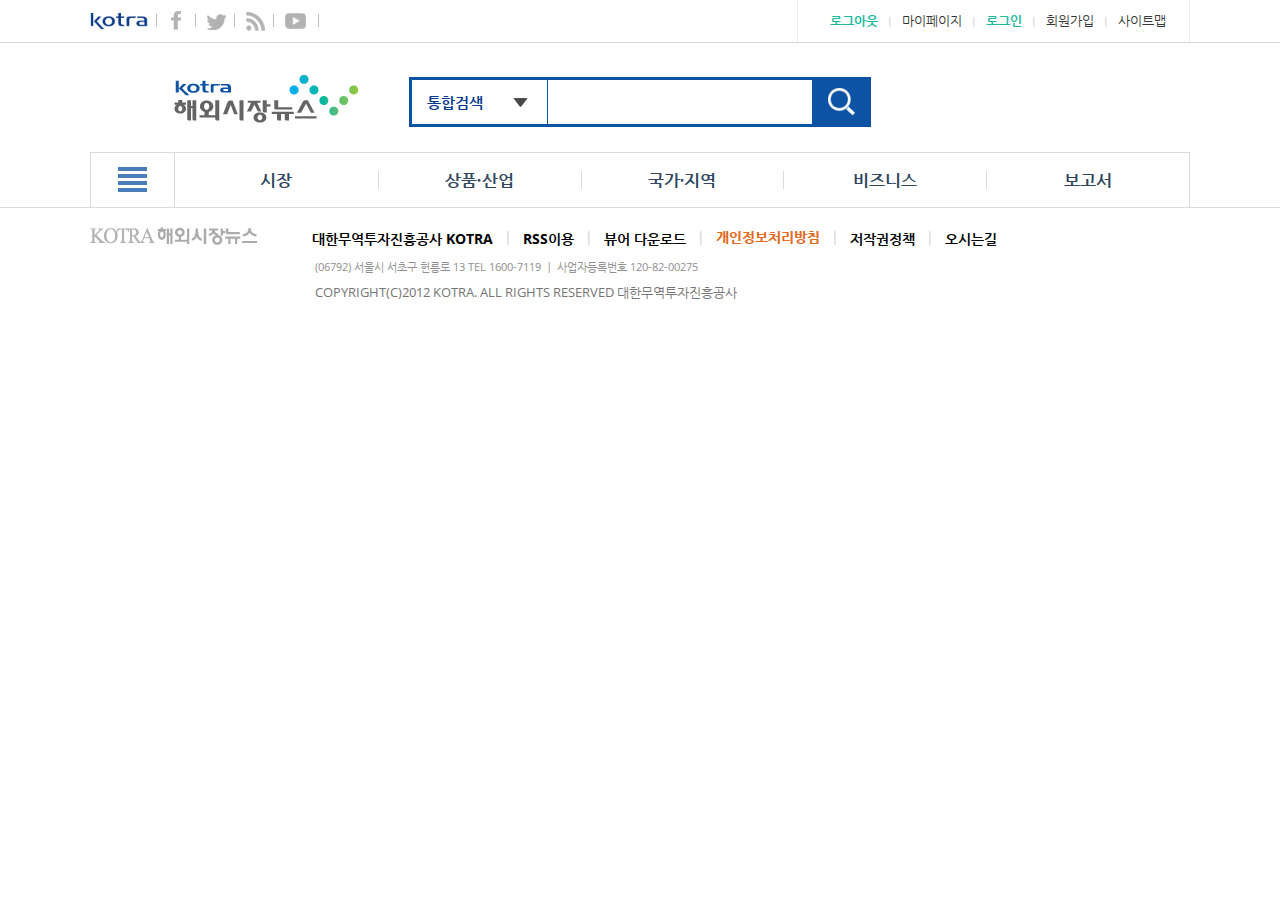
==== site/index.html @ b4fd05a8 ".." ====
<!DOCTYPE html>
<!--[if lt IE 7 ]><html class="ie ie6" lang="ko"><![endif]-->
<!--[if IE 7 ]><html class="ie ie7" lang="ko"><![endif]-->
<!--[if IE 8 ]><html class="ie ie8" lang="ko"><![endif]-->
<!--[if IE 9 ]><html class="ie ie9" lang="ko"><![endif]-->
<!--[if (gte IE 10)|!(IE)]><!--><html lang="ko"><!--<![endif]--> 
<head>
    <meta charset="UTF-8">

    <!--[if IE]>
	<meta http-equiv="X-UA-Compatible" content="IE=edge,chrome=1">
	<![endif]-->
	<title>KOTRA 해외시장뉴스</title>

	<!-- js -->
    <!--[if lte IE 9]>
	<script src="/js/html5.js"></script>
	<![endif]-->
    		
	<!-- js -->
	
	<!-- <script src="http://news.kotra.or.kr/js/lib/jquery-migrate-1.2.1.min.js"></script>
	<script src="http://news.kotra.or.kr/js/lib/jquery-ui.min.js"></script>
	<script src="http://news.kotra.or.kr/js/lib/jquery.blockUI.js"></script>
	<script src="http://news.kotra.or.kr/js/date.format.js"></script>
	<script src="http://news.kotra.or.kr/js/jquery.slides.min.js"></script>
	<script src="http://news.kotra.or.kr/js/owl.carousel.min.js"></script>
	<script src="http://news.kotra.or.kr/js/jquery.mousewheel.min.js"></script>
	<script src="http://news.kotra.or.kr/js/statistics.js"></script>
	<script src="http://news.kotra.or.kr/js/captcha.js"></script>
	<script src="http://news.kotra.or.kr/js/canvas.js"></script>
	<script src="http://news.kotra.or.kr/js/jquery.PrintArea.js_4.js"></script>
	<script src="http://news.kotra.or.kr/js/jquery.printElement.js"></script>
	
	<script src="http://news.kotra.or.kr/js/lib/jquery.bxslider.min.js"></script>
	<script src="http://news.kotra.or.kr/js/lib/picker.js"></script>
	<script src="http://news.kotra.or.kr/js/lib/picker.date.js"></script>
	<script src="http://news.kotra.or.kr/js/lib/legacy.js"></script>
	
	<script src="http://news.kotra.or.kr/js/seed.user.app.js"></script> -->
	

    <!--[if IE]><meta http-equiv="X-UA-Compatible" content="IE=edge,chrome=1"><![endif]-->
    <title>KOTRA 해외시장뉴스</title>
    <link rel="SHORTCUT ICON" href="/site/kotranews/images/common/favicon.ico">

    <!-- css -->
    <link rel="stylesheet" href="/site/kotranews/css/reset.css">
    <link rel="stylesheet" href="/site/kotranews/css/space.css">
    <link rel="stylesheet" href="/site/kotranews/css/kotra_common.css">
    <link rel="stylesheet" href="/site/kotranews/css/gnb_new.css">
    <link rel="stylesheet" href="/site/kotranews/css/main.css">
    <!-- <link rel="stylesheet" href="/site/kotranews/css/main_new.css"> -->
    <!-- //css -->
    <!-- js -->
    <script src="/site/kotranews/js/lib/jquery-1.9.1.min.js"></script>
    <script src="/site/kotranews/js/lib/jquery-migrate-1.2.1.min.js"></script>
    <script src="/site/kotranews/js/lib/jquery.bxslider.min.js"></script>
    <script src="/site/kotranews/js/lib/slick.min.js"></script>
    <script src="/site/kotranews/js/lib/jquery.dotdotdot.js"></script>
    <script src="/site/kotranews/js/kotra_common.js"></script>
    <script src="/site/kotranews/js/gnb_bar_main.js"></script>
</head>
<body>
    <div class="skipNavi">
        <a href="#gnb" onclick="document.getElementById('gnb').tabIndex = -1;document.getElementById('gnb').focus();return false;">대메뉴바로가기</a>
        <a href="#right-cotents-box" onclick="document.getElementById('sub-page-content').tabIndex = -1;document.getElementById('sub-page-content').focus();return false;">본문바로가기</a>
    </div>
    <div class="wrap">
        <!-- S : header -->
        <header>
            <!-- S : top-menu -->
            <div class="top-menu-wrap">
                <div class="inner-wrap cf">
                    <ul class="kotra-sns cf">
                        <li><a href="https://www.kotra.or.kr" title="새창" target="_blank"><img src="/site/kotranews/images/common/kotra-pdf.png" alt="kotra" /></a></li>
                        <li><a href="https://www.facebook.com/globalwindow.kotra" title="새창" target="_blank">facebook</a></li>
                        <li><a href="https://twitter.com/globalwindow" title="새창" target="_blank" >twitter</a></li>
                        <li><a href="/kotranews/subIndex/65.do">RSS</a></li>
                        <li><a href="http://www.youtube.com/user/KOTRAglobalwindow" title="새창" target="_blank"> youtube</a></li>
                    </ul>
                    <ul class="member-area cf">
                        <li><a href="/common/proc/kotranews/kotraLogin/globalKotraLogout.do"><strong>로그아웃</strong></a></li>
                        <li><a href="/kotranews/subIndex/71.do">마이페이지</a></li>
                        <li><a href="/user/extra/kotranews/242/login/login/jsp/LayOutPage.do"><strong>로그인</strong></a></li>
                        <li><a href="http://www.kotra.or.kr/kh/member/KHMMMJ010M.html?&MENU_CD=F0150&TOP_MENU_CD=F0145&LEFT_MENU_CD=F0150&PARENT_MENU_CD=F0150?uniqueUrl=GW" target="_blank" title="새창">회원가입</a></li>
                        <li><a href="/user/extra/kotranews/63/siteMap/siteMap/jsp/LayOutPage.do">사이트맵</a></li>
                    </ul>
                </div>
            </div>
            <!-- E : top-menu -->
            <div class="logo_search_area cf">
                <h1 id="newLogo" class="fl">
                    <a href="#">KOTRA 해외시장뉴스</a>
                </h1>
                <form action="#" method="post" id="total_search_form" class="fl">
                    <fieldset class="cf">
                        <legend>통합검색</legend>
                        <select name="total_search_cat" id="total_search_cat" title="통합검색 옵션" class="fl">
                            <option value="통합검색" selected>통합검색</option>
                            <option value="11">11</option>
                            <option value="22">22</option>
                        </select>
                        <input type="text" name="total_search_word" id="total_search_word" title="검색어" class="fl">
                        <input type="submit" value="검색" class="fl">
                    </fieldset>
                </form>
            </div>
            <div class="inner-wrap">
                <nav class="gnb-wrap cf" id="gnb">
                    <button type="button" class="btn-total-menu" value="">전체메뉴<span></span><span></span></button>
                    <ul class='gnbDp-1'>
                        <li class='gnbDp-1-1'><a href='/main/subIndex/564.do' title='시장' data-url='/main/subIndex/564.do'  data-seed='main_01000000000000000000' data-auth='N,Y,Y,Y,Y,Y,Y,Y,Y,Y' >시장</a>
                            <ul class='gnbDp-2'>
                                <li class='gnbDp-2-1'><a href='/main/subIndex/573.do' title='경제∙무역' data-url='/main/subIndex/573.do'  data-seed='main_01010000000000000000' data-auth='N,Y,Y,Y,Y,Y,Y,Y,Y,Y' >경제∙무역</a></li>
                                <li class='gnbDp-2-2'><a href='/main/subIndex/574.do' title='통상∙규제' data-url='/main/subIndex/574.do'  data-seed='main_01020000000000000000' data-auth='N,Y,Y,Y,Y,Y,Y,Y,Y,Y' >통상∙규제</a></li>
                                <li class='gnbDp-2-3'><a href='/main/subIndex/575.do' title='투자∙진출' data-url='/main/subIndex/575.do'  data-seed='main_01030000000000000000' data-auth='N,Y,Y,Y,Y,Y,Y,Y,Y,Y' >투자∙진출</a></li>
                                <li class='gnbDp-2-4'><a href='/main/subIndex/576.do' title='현장∙인터뷰' data-url='/main/subIndex/576.do'  data-seed='main_01040000000000000000' data-auth='N,Y,Y,Y,Y,Y,Y,Y,Y,Y' >현장∙인터뷰</a></li>
                                <li class='gnbDp-2-5'><a href='/main/subIndex/577.do' title='칼럼∙기고' data-url='/main/subIndex/577.do'  data-seed='main_01050000000000000000' data-auth='N,Y,Y,Y,Y,Y,Y,Y,Y,Y' >칼럼∙기고</a></li>
                                <li class='gnbDp-2-6'><a href='/main/subIndex/578.do' title='일자리' data-url='/main/subIndex/578.do'  data-seed='main_01060000000000000000' data-auth='N,Y,Y,Y,Y,Y,Y,Y,Y,Y' >일자리</a></li>
                            </ul>
                        </li>
                        <li class='gnbDp-1-2'><a href='/main/subIndex/565.do' title='상품∙산업' data-url='/main/subIndex/565.do'  data-seed='main_02000000000000000000' data-auth='N,Y,Y,Y,Y,Y,Y,Y,Y,Y' >상품∙산업</a>
                            <ul class='gnbDp-2'>
                                <li class='gnbDp-2-7'><a href='/main/subIndex/579.do' title='트렌드' data-url='/main/subIndex/579.do'  data-seed='main_02010000000000000000' data-auth='N,Y,Y,Y,Y,Y,Y,Y,Y,Y' >트렌드</a></li>
                                <li class='gnbDp-2-8'><a href='/main/subIndex/580.do' title='상품 DB' data-url='/main/subIndex/580.do'  data-seed='main_02020000000000000000' data-auth='N,Y,Y,Y,Y,Y,Y,Y,Y,Y' >상품 DB</a></li>
                                <li class='gnbDp-2-9'><a href='/main/subIndex/581.do' title='국별 주요 산업' data-url='/main/subIndex/581.do'  data-seed='main_02030000000000000000' data-auth='N,Y,Y,Y,Y,Y,Y,Y,Y,Y' >국별 주요 산업</a></li>
                            </ul>
                        </li>
                        <li class='gnbDp-1-3'><a href='/main/subIndex/566.do' title='국가∙지역' data-url='/main/subIndex/566.do'  data-seed='main_03000000000000000000' data-auth='N,Y,Y,Y,Y,Y,Y,Y,Y,Y' >국가∙지역</a>
                            <ul class='gnbDp-2'>
                                <li class='gnbDp-2-10'><a href='/main/subIndex/582.do' title='국가∙지역' data-url='/main/subIndex/582.do'  data-seed='main_03010000000000000000' data-auth='N,Y,Y,Y,Y,Y,Y,Y,Y,Y' >국가∙지역</a></li>
                                <li class='gnbDp-2-11'><a href='/main/subIndex/583.do' title='북한 정보' data-url='/main/subIndex/583.do'  data-seed='main_03020000000000000000' data-auth='N,Y,Y,Y,Y,Y,Y,Y,Y,Y' >북한 정보</a></li>
                                <li class='gnbDp-2-12'><a href='/main/subIndex/584.do' title='출장자료' data-url='/main/subIndex/584.do'  data-seed='main_03030000000000000000' data-auth='N,Y,Y,Y,Y,Y,Y,Y,Y,Y' >출장자료</a></li>
                                <li class='gnbDp-2-13'><a href='/main/subIndex/585.do' title='진출전략보고서' data-url='/main/subIndex/585.do'  data-seed='main_03040000000000000000' data-auth='N,Y,Y,Y,Y,Y,Y,Y,Y,Y' >진출전략보고서</a></li>
                                <li class='gnbDp-2-14'><a href='/main/subIndex/586.do' title='현지 소식' data-url='/main/subIndex/586.do'  data-seed='main_03050000000000000000' data-auth='N,Y,Y,Y,Y,Y,Y,Y,Y,Y' >현지 소식</a></li>
                                <li class='gnbDp-2-15'><a href='/main/subIndex/587.do' title='정치∙통상캘린더' data-url='/main/subIndex/587.do'  data-seed='main_03060000000000000000' data-auth='N,Y,Y,Y,Y,Y,Y,Y,Y,Y' >정치∙통상캘린더</a></li>
                            </ul>
                        </li>
                        <li class='gnbDp-1-4'><a href='/main/subIndex/567.do' title='비즈니스' data-url='/main/subIndex/567.do'  data-seed='main_04000000000000000000' data-auth='N,Y,Y,Y,Y,Y,Y,Y,Y,Y' >비즈니스</a>
                            <ul class='gnbDp-2'>
                                <li class='gnbDp-2-16'><a href='/main/subIndex/588.do' title='무역사기사례' data-url='/main/subIndex/588.do'  data-seed='main_04010000000000000000' data-auth='N,Y,Y,Y,Y,Y,Y,Y,Y,Y' >무역사기사례</a></li>
                                <li class='gnbDp-2-17'><a href='/main/subIndex/589.do' title='기업성공사례' data-url='/main/subIndex/589.do'  data-seed='main_04020000000000000000' data-auth='N,Y,Y,Y,Y,Y,Y,Y,Y,Y' >기업성공사례</a></li>
                                <li class='gnbDp-2-18'><a href='/main/subIndex/590.do' title='무역관현장DB' data-url='/main/subIndex/590.do'  data-seed='main_04030000000000000000' data-auth='N,Y,Y,Y,Y,Y,Y,Y,Y,Y' >무역관현장DB</a></li>
                                <li class='gnbDp-2-19'><a href='/main/subIndex/591.do' title='해외인증정보' data-url='/main/subIndex/591.do'  data-seed='main_04040000000000000000' data-auth='N,Y,Y,Y,Y,Y,Y,Y,Y,Y' >해외인증정보</a></li>
                                <li class='gnbDp-2-20'><a href='/main/subIndex/592.do' title='해외인증컨설팅회사' data-url='/main/subIndex/592.do'  data-seed='main_04050000000000000000' data-auth='N,Y,Y,Y,Y,Y,Y,Y,Y,Y' >해외인증컨설팅회사</a></li>
                                <li class='gnbDp-2-21'><a href='/main/subIndex/593.do' title='기업검색사이트' data-url='/main/subIndex/593.do'  data-seed='main_04060000000000000000' data-auth='N,Y,Y,Y,Y,Y,Y,Y,Y,Y' >기업검색사이트</a></li>
                                <li class='gnbDp-2-22'><a href='/main/subIndex/594.do' title='전문조사기관' data-url='/main/subIndex/594.do'  data-seed='main_04070000000000000000' data-auth='N,Y,Y,Y,Y,Y,Y,Y,Y,Y' >전문조사기관</a></li>
                                <li class='gnbDp-2-23'><a href='/main/subIndex/595.do' title='국제무역통계(ITC)' data-url='/main/subIndex/595.do'  data-seed='main_04080000000000000000' data-auth='N,Y,Y,Y,Y,Y,Y,Y,Y,Y' >국제무역통계(ITC)</a></li>
                            </ul>
                        </li>
                        <li class='gnbDp-1-5'><a href='/main/subIndex/568.do' title='보고서' data-url='/main/subIndex/568.do'  data-seed='main_05000000000000000000' data-auth='N,Y,Y,Y,Y,Y,Y,Y,Y,Y' >보고서</a>
                            <ul class='gnbDp-2'>
                                <li class='gnbDp-2-24'><a href='/main/subIndex/596.do' title='심층' data-url='/main/subIndex/596.do'  data-seed='main_05010000000000000000' data-auth='N,Y,Y,Y,Y,Y,Y,Y,Y,Y' >심층</a></li>
                                <li class='gnbDp-2-25'><a href='/main/subIndex/597.do' title='수출동향' data-url='/main/subIndex/597.do'  data-seed='main_05020000000000000000' data-auth='N,Y,Y,Y,Y,Y,Y,Y,Y,Y' >수출동향</a></li>
                            </ul>
                        </li>
                        <li class='gnbDp-1-6'><a href='/main/subIndex/569.do' title='해외투자' data-url='/main/subIndex/569.do'  data-seed='main_06000000000000000000' data-auth='N,Y,Y,Y,Y,Y,Y,Y,Y,Y' >해외투자</a>
                            <ul class='gnbDp-2'>
                                <li class='gnbDp-2-26'><a href='/main/subIndex/598.do' title='직접투자 절차' data-url='/main/subIndex/598.do'  data-seed='main_06010000000000000000' data-auth='N,Y,Y,Y,Y,Y,Y,Y,Y,Y' >직접투자 절차</a></li>
                                <li class='gnbDp-2-27'><a href='/main/subIndex/605.do' title='국별 참고자료' data-url='/main/subIndex/605.do'  data-seed='main_06020000000000000000' data-auth='N,Y,Y,Y,Y,Y,Y,Y,Y,Y' >국별 참고자료</a></li>
                                <li class='gnbDp-2-28'><a href='/main/subIndex/610.do' title='유망프로젝트' data-url='/main/subIndex/610.do'  data-seed='main_06030000000000000000' data-auth='N,Y,Y,Y,Y,Y,Y,Y,Y,Y' >유망프로젝트</a></li>
                                <li class='gnbDp-2-29'><a href='/main/subIndex/611.do' title='진출기업정보' data-url='/main/subIndex/611.do'  data-seed='main_06040000000000000000' data-auth='N,Y,Y,Y,Y,Y,Y,Y,Y,Y' >진출기업정보</a></li>
                            </ul>
                        </li>
                        <li class='gnbDp-1-7'><a href='/main/subIndex/570.do' title='생생현장' data-url='/main/subIndex/570.do'  data-seed='main_07000000000000000000' data-auth='N,Y,Y,Y,Y,Y,Y,Y,Y,Y' >생생현장</a>
                            <ul class='gnbDp-2'>
                                <li class='gnbDp-2-30'><a href='/main/subIndex/612.do' title='포토뉴스' data-url='/main/subIndex/612.do'  data-seed='main_07010000000000000000' data-auth='N,Y,Y,Y,Y,Y,Y,Y,Y,Y' >포토뉴스</a></li>
                                <li class='gnbDp-2-31'><a href='/main/subIndex/613.do' title='카드뉴스' data-url='/main/subIndex/613.do'  data-seed='main_07020000000000000000' data-auth='N,Y,Y,Y,Y,Y,Y,Y,Y,Y' >카드뉴스</a></li>
                                <li class='gnbDp-2-32'><a href='/main/subIndex/614.do' title='생생 글로벌 비즈 트렌드' data-url='/main/subIndex/614.do'  data-seed='main_07030000000000000000' data-auth='N,Y,Y,Y,Y,Y,Y,Y,Y,Y' >생생 글로벌 비즈 트렌드</a></li>
                                <li class='gnbDp-2-33'><a href='/main/subIndex/615.do' title='설명회' data-url='/main/subIndex/615.do'  data-seed='main_07040000000000000000' data-auth='N,Y,Y,Y,Y,Y,Y,Y,Y,Y' >설명회</a></li>
                            </ul>
                        </li>
                        <li class='gnbDp-1-8'><a href='/main/subIndex/571.do' title='무역자료실' data-url='/main/subIndex/571.do'  data-seed='main_08000000000000000000' data-auth='N,Y,Y,Y,Y,Y,Y,Y,Y,Y' >무역자료실</a></li>
                        <li class='gnbDp-1-9'><a href='/main/subIndex/572.do' title='열린마당' data-url='/main/subIndex/572.do'  data-seed='main_09000000000000000000' data-auth='N,Y,Y,Y,Y,Y,Y,Y,Y,Y' >열린마당</a>
                            <ul class='gnbDp-2'>
                                <li class='gnbDp-2-34'><a href='/main/subIndex/618.do' title='고객문의' data-url='/main/subIndex/618.do'  data-seed='main_09010000000000000000' data-auth='N,Y,Y,Y,Y,Y,Y,Y,Y,Y' >고객문의</a></li>
                                <li class='gnbDp-2-35'><a href='/main/subIndex/619.do' title='고객기고' data-url='/main/subIndex/619.do'  data-seed='main_09020000000000000000' data-auth='N,Y,Y,Y,Y,Y,Y,Y,Y,Y' >고객기고</a></li>
                                <li class='gnbDp-2-36'><a href='/main/subIndex/620.do' title='공지사항' data-url='/main/subIndex/620.do'  data-seed='main_09030000000000000000' data-auth='N,Y,Y,Y,Y,Y,Y,Y,Y,Y' >공지사항</a></li>
                                <li class='gnbDp-2-37'><a href='/main/subIndex/621.do' title='뉴스레터' data-url='/main/subIndex/621.do'  data-seed='main_09040000000000000000' data-auth='N,Y,Y,Y,Y,Y,Y,Y,Y,Y' >뉴스레터</a></li>
                                <li class='gnbDp-2-38'><a href='/main/subIndex/622.do' title='사이트 이용' data-url='/main/subIndex/622.do'  data-seed='main_09050000000000000000' data-auth='N,Y,Y,Y,Y,Y,Y,Y,Y,Y' >사이트 이용</a></li>
                            </ul>
                        </li>
                    </ul>
                </nav>
            </div>
            <div class="total-menu-wrap">
                <ul class='gnbDp-1'>
                    <li class='gnbDp-1-1'><a href='/main/subIndex/564.do' title='시장' data-url='/main/subIndex/564.do'  data-seed='main_01000000000000000000' data-auth='N,Y,Y,Y,Y,Y,Y,Y,Y,Y' >시장</a>
                        <ul class='gnbDp-2'>
                            <li class='gnbDp-2-1'><a href='/main/subIndex/573.do' title='경제∙무역' data-url='/main/subIndex/573.do'  data-seed='main_01010000000000000000' data-auth='N,Y,Y,Y,Y,Y,Y,Y,Y,Y' >경제∙무역</a></li>
                            <li class='gnbDp-2-2'><a href='/main/subIndex/574.do' title='통상∙규제' data-url='/main/subIndex/574.do'  data-seed='main_01020000000000000000' data-auth='N,Y,Y,Y,Y,Y,Y,Y,Y,Y' >통상∙규제</a></li>
                            <li class='gnbDp-2-3'><a href='/main/subIndex/575.do' title='투자∙진출' data-url='/main/subIndex/575.do'  data-seed='main_01030000000000000000' data-auth='N,Y,Y,Y,Y,Y,Y,Y,Y,Y' >투자∙진출</a></li>
                            <li class='gnbDp-2-4'><a href='/main/subIndex/576.do' title='현장∙인터뷰' data-url='/main/subIndex/576.do'  data-seed='main_01040000000000000000' data-auth='N,Y,Y,Y,Y,Y,Y,Y,Y,Y' >현장∙인터뷰</a></li>
                            <li class='gnbDp-2-5'><a href='/main/subIndex/577.do' title='칼럼∙기고' data-url='/main/subIndex/577.do'  data-seed='main_01050000000000000000' data-auth='N,Y,Y,Y,Y,Y,Y,Y,Y,Y' >칼럼∙기고</a></li>
                            <li class='gnbDp-2-6'><a href='/main/subIndex/578.do' title='일자리' data-url='/main/subIndex/578.do'  data-seed='main_01060000000000000000' data-auth='N,Y,Y,Y,Y,Y,Y,Y,Y,Y' >일자리</a></li>
                        </ul>
                    </li>
                    <li class='gnbDp-1-2'><a href='/main/subIndex/565.do' title='상품∙산업' data-url='/main/subIndex/565.do'  data-seed='main_02000000000000000000' data-auth='N,Y,Y,Y,Y,Y,Y,Y,Y,Y' >상품∙산업</a>
                        <ul class='gnbDp-2'>
                            <li class='gnbDp-2-7'><a href='/main/subIndex/579.do' title='트렌드' data-url='/main/subIndex/579.do'  data-seed='main_02010000000000000000' data-auth='N,Y,Y,Y,Y,Y,Y,Y,Y,Y' >트렌드</a></li>
                            <li class='gnbDp-2-8'><a href='/main/subIndex/580.do' title='상품 DB' data-url='/main/subIndex/580.do'  data-seed='main_02020000000000000000' data-auth='N,Y,Y,Y,Y,Y,Y,Y,Y,Y' >상품 DB</a></li>
                            <li class='gnbDp-2-9'><a href='/main/subIndex/581.do' title='국별 주요 산업' data-url='/main/subIndex/581.do'  data-seed='main_02030000000000000000' data-auth='N,Y,Y,Y,Y,Y,Y,Y,Y,Y' >국별 주요 산업</a></li>
                        </ul>
                    </li>
                    <li class='gnbDp-1-3'><a href='/main/subIndex/566.do' title='국가∙지역' data-url='/main/subIndex/566.do'  data-seed='main_03000000000000000000' data-auth='N,Y,Y,Y,Y,Y,Y,Y,Y,Y' >국가∙지역</a>
                        <ul class='gnbDp-2'>
                            <li class='gnbDp-2-10'><a href='/main/subIndex/582.do' title='국가∙지역' data-url='/main/subIndex/582.do'  data-seed='main_03010000000000000000' data-auth='N,Y,Y,Y,Y,Y,Y,Y,Y,Y' >국가∙지역</a></li>
                            <li class='gnbDp-2-11'><a href='/main/subIndex/583.do' title='북한 정보' data-url='/main/subIndex/583.do'  data-seed='main_03020000000000000000' data-auth='N,Y,Y,Y,Y,Y,Y,Y,Y,Y' >북한 정보</a></li>
                            <li class='gnbDp-2-12'><a href='/main/subIndex/584.do' title='출장자료' data-url='/main/subIndex/584.do'  data-seed='main_03030000000000000000' data-auth='N,Y,Y,Y,Y,Y,Y,Y,Y,Y' >출장자료</a></li>
                            <li class='gnbDp-2-13'><a href='/main/subIndex/585.do' title='진출전략보고서' data-url='/main/subIndex/585.do'  data-seed='main_03040000000000000000' data-auth='N,Y,Y,Y,Y,Y,Y,Y,Y,Y' >진출전략보고서</a></li>
                            <li class='gnbDp-2-14'><a href='/main/subIndex/586.do' title='현지 소식' data-url='/main/subIndex/586.do'  data-seed='main_03050000000000000000' data-auth='N,Y,Y,Y,Y,Y,Y,Y,Y,Y' >현지 소식</a></li>
                            <li class='gnbDp-2-15'><a href='/main/subIndex/587.do' title='정치∙통상캘린더' data-url='/main/subIndex/587.do'  data-seed='main_03060000000000000000' data-auth='N,Y,Y,Y,Y,Y,Y,Y,Y,Y' >정치∙통상캘린더</a></li>
                        </ul>
                    </li>
                    <li class='gnbDp-1-4'><a href='/main/subIndex/567.do' title='비즈니스' data-url='/main/subIndex/567.do'  data-seed='main_04000000000000000000' data-auth='N,Y,Y,Y,Y,Y,Y,Y,Y,Y' >비즈니스</a>
                        <ul class='gnbDp-2'>
                            <li class='gnbDp-2-16'><a href='/main/subIndex/588.do' title='무역사기사례' data-url='/main/subIndex/588.do'  data-seed='main_04010000000000000000' data-auth='N,Y,Y,Y,Y,Y,Y,Y,Y,Y' >무역사기사례</a></li>
                            <li class='gnbDp-2-17'><a href='/main/subIndex/589.do' title='기업성공사례' data-url='/main/subIndex/589.do'  data-seed='main_04020000000000000000' data-auth='N,Y,Y,Y,Y,Y,Y,Y,Y,Y' >기업성공사례</a></li>
                            <li class='gnbDp-2-18'><a href='/main/subIndex/590.do' title='무역관현장DB' data-url='/main/subIndex/590.do'  data-seed='main_04030000000000000000' data-auth='N,Y,Y,Y,Y,Y,Y,Y,Y,Y' >무역관현장DB</a></li>
                            <li class='gnbDp-2-19'><a href='/main/subIndex/591.do' title='해외인증정보' data-url='/main/subIndex/591.do'  data-seed='main_04040000000000000000' data-auth='N,Y,Y,Y,Y,Y,Y,Y,Y,Y' >해외인증정보</a></li>
                            <li class='gnbDp-2-20'><a href='/main/subIndex/592.do' title='해외인증컨설팅회사' data-url='/main/subIndex/592.do'  data-seed='main_04050000000000000000' data-auth='N,Y,Y,Y,Y,Y,Y,Y,Y,Y' >해외인증컨설팅회사</a></li>
                            <li class='gnbDp-2-21'><a href='/main/subIndex/593.do' title='기업검색사이트' data-url='/main/subIndex/593.do'  data-seed='main_04060000000000000000' data-auth='N,Y,Y,Y,Y,Y,Y,Y,Y,Y' >기업검색사이트</a></li>
                            <li class='gnbDp-2-22'><a href='/main/subIndex/594.do' title='전문조사기관' data-url='/main/subIndex/594.do'  data-seed='main_04070000000000000000' data-auth='N,Y,Y,Y,Y,Y,Y,Y,Y,Y' >전문조사기관</a></li>
                            <li class='gnbDp-2-23'><a href='/main/subIndex/595.do' title='국제무역통계(ITC)' data-url='/main/subIndex/595.do'  data-seed='main_04080000000000000000' data-auth='N,Y,Y,Y,Y,Y,Y,Y,Y,Y' >국제무역통계(ITC)</a></li>
                        </ul>
                    </li>
                    <li class='gnbDp-1-5'><a href='/main/subIndex/568.do' title='보고서' data-url='/main/subIndex/568.do'  data-seed='main_05000000000000000000' data-auth='N,Y,Y,Y,Y,Y,Y,Y,Y,Y' >보고서</a>
                        <ul class='gnbDp-2'>
                            <li class='gnbDp-2-24'><a href='/main/subIndex/596.do' title='심층' data-url='/main/subIndex/596.do'  data-seed='main_05010000000000000000' data-auth='N,Y,Y,Y,Y,Y,Y,Y,Y,Y' >심층</a></li>
                            <li class='gnbDp-2-25'><a href='/main/subIndex/597.do' title='수출동향' data-url='/main/subIndex/597.do'  data-seed='main_05020000000000000000' data-auth='N,Y,Y,Y,Y,Y,Y,Y,Y,Y' >수출동향</a></li>
                        </ul>
                    </li>
                    <li class='gnbDp-1-6'><a href='/main/subIndex/569.do' title='해외투자' data-url='/main/subIndex/569.do'  data-seed='main_06000000000000000000' data-auth='N,Y,Y,Y,Y,Y,Y,Y,Y,Y' >해외투자</a>
                        <ul class='gnbDp-2'>
                            <li class='gnbDp-2-26'><a href='/main/subIndex/598.do' title='직접투자 절차' data-url='/main/subIndex/598.do'  data-seed='main_06010000000000000000' data-auth='N,Y,Y,Y,Y,Y,Y,Y,Y,Y' >직접투자 절차</a></li>
                            <li class='gnbDp-2-27'><a href='/main/subIndex/605.do' title='국별 참고자료' data-url='/main/subIndex/605.do'  data-seed='main_06020000000000000000' data-auth='N,Y,Y,Y,Y,Y,Y,Y,Y,Y' >국별 참고자료</a></li>
                            <li class='gnbDp-2-28'><a href='/main/subIndex/610.do' title='유망프로젝트' data-url='/main/subIndex/610.do'  data-seed='main_06030000000000000000' data-auth='N,Y,Y,Y,Y,Y,Y,Y,Y,Y' >유망프로젝트</a></li>
                            <li class='gnbDp-2-29'><a href='/main/subIndex/611.do' title='진출기업정보' data-url='/main/subIndex/611.do'  data-seed='main_06040000000000000000' data-auth='N,Y,Y,Y,Y,Y,Y,Y,Y,Y' >진출기업정보</a></li>
                        </ul>
                    </li>
                    <li class='gnbDp-1-7'><a href='/main/subIndex/570.do' title='생생현장' data-url='/main/subIndex/570.do'  data-seed='main_07000000000000000000' data-auth='N,Y,Y,Y,Y,Y,Y,Y,Y,Y' >생생현장</a>
                        <ul class='gnbDp-2'>
                            <li class='gnbDp-2-30'><a href='/main/subIndex/612.do' title='포토뉴스' data-url='/main/subIndex/612.do'  data-seed='main_07010000000000000000' data-auth='N,Y,Y,Y,Y,Y,Y,Y,Y,Y' >포토뉴스</a></li>
                            <li class='gnbDp-2-31'><a href='/main/subIndex/613.do' title='카드뉴스' data-url='/main/subIndex/613.do'  data-seed='main_07020000000000000000' data-auth='N,Y,Y,Y,Y,Y,Y,Y,Y,Y' >카드뉴스</a></li>
                            <li class='gnbDp-2-32'><a href='/main/subIndex/614.do' title='생생 글로벌 비즈 트렌드' data-url='/main/subIndex/614.do'  data-seed='main_07030000000000000000' data-auth='N,Y,Y,Y,Y,Y,Y,Y,Y,Y' >생생 글로벌 비즈 트렌드</a></li>
                            <li class='gnbDp-2-33'><a href='/main/subIndex/615.do' title='설명회' data-url='/main/subIndex/615.do'  data-seed='main_07040000000000000000' data-auth='N,Y,Y,Y,Y,Y,Y,Y,Y,Y' >설명회</a></li>
                        </ul>
                    </li>
                    <li class='gnbDp-1-8'><a href='/main/subIndex/571.do' title='무역자료실' data-url='/main/subIndex/571.do'  data-seed='main_08000000000000000000' data-auth='N,Y,Y,Y,Y,Y,Y,Y,Y,Y' >무역자료실</a></li>
                    <li class='gnbDp-1-9'><a href='/main/subIndex/572.do' title='열린마당' data-url='/main/subIndex/572.do'  data-seed='main_09000000000000000000' data-auth='N,Y,Y,Y,Y,Y,Y,Y,Y,Y' >열린마당</a>
                        <ul class='gnbDp-2'>
                            <li class='gnbDp-2-34'><a href='/main/subIndex/618.do' title='고객문의' data-url='/main/subIndex/618.do'  data-seed='main_09010000000000000000' data-auth='N,Y,Y,Y,Y,Y,Y,Y,Y,Y' >고객문의</a></li>
                            <li class='gnbDp-2-35'><a href='/main/subIndex/619.do' title='고객기고' data-url='/main/subIndex/619.do'  data-seed='main_09020000000000000000' data-auth='N,Y,Y,Y,Y,Y,Y,Y,Y,Y' >고객기고</a></li>
                            <li class='gnbDp-2-36'><a href='/main/subIndex/620.do' title='공지사항' data-url='/main/subIndex/620.do'  data-seed='main_09030000000000000000' data-auth='N,Y,Y,Y,Y,Y,Y,Y,Y,Y' >공지사항</a></li>
                            <li class='gnbDp-2-37'><a href='/main/subIndex/621.do' title='뉴스레터' data-url='/main/subIndex/621.do'  data-seed='main_09040000000000000000' data-auth='N,Y,Y,Y,Y,Y,Y,Y,Y,Y' >뉴스레터</a></li>
                            <li class='gnbDp-2-38'><a href='/main/subIndex/622.do' title='사이트 이용' data-url='/main/subIndex/622.do'  data-seed='main_09050000000000000000' data-auth='N,Y,Y,Y,Y,Y,Y,Y,Y,Y' >사이트 이용</a></li>
                        </ul>
                    </li>
                </ul>
            </div>
        </header>
        <!-- E : header -->
        <!-- S : .contents -->
        <div class="contents">
            <!--#include virtual="/site/kotranews/jsp/main/sub/sub.html" -->
            <!-- include virtual="/site/kotranews/jsp/banner/banner_1.html" -->
		</div>
        <!-- E : .contents -->
        <footer class="cf">
            <div class="f-logo-area">
                <h2 class="f-logo">
                  <a href="/kotranews/index.do"><img src="/site/kotranews/images/common/f-logo.png" alt="KOTRA 해외시장뉴스"></a>
                </h2>
                <ul class="law cf">
                    <li><a href="http://www.kotra.or.kr/kh/main/KHMIUI010M.html">대한무역투자진흥공사 KOTRA</a></li>
                    <li><a href="/kotranews/subIndex/65.do">RSS이용</a></li>
                    <li><a href="javascript:;" onclick="javascript:window.open('/user/extra/kotranews/search/veiwerPopup/jsp/Page.do','popup','width=450,height=340,left=0,top=0');">뷰어 다운로드</a></li>
                    <li><a href="/kotranews/subIndex/67.do" style="color: rgb(228, 106, 32);"><strong>개인정보처리방침</strong></a></li>
                    <li><a href="/kotranews/subIndex/66.do">저작권정책</a></li>
                    <li><a href="/kotranews/subIndex/68.do">오시는길</a></li>
                </ul>
            </div>
            <p class="address">(06792) 서울시 서초구 헌릉로 13 TEL 1600-7119 ㅣ 사업자등록번호 120-82-00275</p>
            <p class="copyright">COPYRIGHT(C)2012 KOTRA. ALL RIGHTS RESERVED 대한무역투자진흥공사</p>
        </footer>
    </div>
    <div class="overlay"></div>
</body>
</html>
---- site/kotranews/css/space.css ----
@charset "utf-8";.mt0{margin-top:0px!important}.mt1{margin-top:1px!important}.mt2{margin-top:2px!important}.mt3{margin-top:3px!important}.mt4{margin-top:4px!important}.mt5{margin-top:5px!important}.mt6{margin-top:6px!important}.mt7{margin-top:7px!important}.mt8{margin-top:8px!important}.mt9{margin-top:9px!important}.mt10{margin-top:10px!important}.mt11{margin-top:11px!important}.mt12{margin-top:12px!important}.mt13{margin-top:13px!important}.mt14{margin-top:14px!important}.mt15{margin-top:15px!important}.mt16{margin-top:16px!important}.mt17{margin-top:17px!important}.mt18{margin-top:18px!important}.mt19{margin-top:19px!important}.mt20{margin-top:20px!important}.mt21{margin-top:21px!important}.mt22{margin-top:22px!important}.mt23{margin-top:23px!important}.mt24{margin-top:24px!important}.mt25{margin-top:25px!important}.mt26{margin-top:26px!important}.mt27{margin-top:27px!important}.mt28{margin-top:28px!important}.mt29{margin-top:29px!important}.mt30{margin-top:30px!important}.mt31{margin-top:31px!important}.mt32{margin-top:32px!important}.mt33{margin-top:33px!important}.mt34{margin-top:34px!important}.mt35{margin-top:35px!important}.mt36{margin-top:36px!important}.mt31{margin-top:37px!important}.mt38{margin-top:38px!important}.mt39{margin-top:39px!important}.mt40{margin-top:40px!important}.mt41{margin-top:41px!important}.mt42{margin-top:42px!important}.mt43{margin-top:43px!important}.mt44{margin-top:44px!important}.mt45{margin-top:45px!important}.mt46{margin-top:46px!important}.mt47{margin-top:47px!important}.mt48{margin-top:48px!important}.mt49{margin-top:49px!important}.mt50{margin-top:50px!important}.mt51{margin-top:51px!important}.mt52{margin-top:52px!important}.mt53{margin-top:53px!important}.mt54{margin-top:54px!important}.mt55{margin-top:55px!important}.mt56{margin-top:56px!important}.mt57{margin-top:57px!important}.mt58{margin-top:58px!important}.mt59{margin-top:59px!important}.mt60{margin-top:60px!important}.mt61{margin-top:61px!important}.mt62{margin-top:62px!important}.mt63{margin-top:63px!important}.mt64{margin-top:64px!important}.mt65{margin-top:65px!important}.mt66{margin-top:66px!important}.mt67{margin-top:67px!important}.mt68{margin-top:68px!important}.mt69{margin-top:69px!important}.mt70{margin-top:70px!important}.mt71{margin-top:71px!important}.mt72{margin-top:72px!important}.mt73{margin-top:73px!important}.mt74{margin-top:74px!important}.mt75{margin-top:75px!important}.mt76{margin-top:76px!important}.mt77{margin-top:77px!important}.mt78{margin-top:78px!important}.mt79{margin-top:79px!important}.mt80{margin-top:80px!important}.mt81{margin-top:81px!important}.mt82{margin-top:82px!important}.mt83{margin-top:83px!important}.mt84{margin-top:84px!important}.mt85{margin-top:85px!important}.mt86{margin-top:86px!important}.mt87{margin-top:87px!important}.mt88{margin-top:88px!important}.mt89{margin-top:89px!important}.mt90{margin-top:90px!important}.mt91{margin-top:91px!important}.mt92{margin-top:92px!important}.mt93{margin-top:93px!important}.mt94{margin-top:94px!important}.mt95{margin-top:95px!important}.mt96{margin-top:96px!important}.mt97{margin-top:97px!important}.mt98{margin-top:98px!important}.mt99{margin-top:99px!important}.mt100{margin-top:100px!important}.mr0{margin-right:0px!important}.mr1{margin-right:1px!important}.mr2{margin-right:2px!important}.mr3{margin-right:3px!important}.mr4{margin-right:4px!important}.mr5{margin-right:5px!important}.mr6{margin-right:6px!important}.mr7{margin-right:7px!important}.mr8{margin-right:8px!important}.mr9{margin-right:9px!important}.mr10{margin-right:10px!important}.mr11{margin-right:11px!important}.mr12{margin-right:12px!important}.mr13{margin-right:13px!important}.mr14{margin-right:14px!important}.mr15{margin-right:15px!important}.mr16{margin-right:16px!important}.mr17{margin-right:17px!important}.mr18{margin-right:18px!important}.mr19{margin-right:19px!important}.mr20{margin-right:20px!important}.mr21{margin-right:21px!important}.mr22{margin-right:22px!important}.mr23{margin-right:23px!important}.mr24{margin-right:24px!important}.mr25{margin-right:25px!important}.mr26{margin-right:26px!important}.mr27{margin-right:27px!important}.mr28{margin-right:28px!important}.mr29{margin-right:29px!important}.mr30{margin-right:30px!important}.mr31{margin-right:31px!important}.mr32{margin-right:32px!important}.mr33{margin-right:33px!important}.mr34{margin-right:34px!important}.mr35{margin-right:35px!important}.mr36{margin-right:36px!important}.mr31{margin-right:37px!important}.mr38{margin-right:38px!important}.mr39{margin-right:39px!important}.mr40{margin-right:40px!important}.mr41{margin-right:41px!important}.mr42{margin-right:42px!important}.mr43{margin-right:43px!important}.mr44{margin-right:44px!important}.mr45{margin-right:45px!important}.mr46{margin-right:46px!important}.mr47{margin-right:47px!important}.mr48{margin-right:48px!important}.mr49{margin-right:49px!important}.mr50{margin-right:50px!important}.mr51{margin-right:51px!important}.mr52{margin-right:52px!important}.mr53{margin-right:53px!important}.mr54{margin-right:54px!important}.mr55{margin-right:55px!important}.mr56{margin-right:56px!important}.mr57{margin-right:57px!important}.mr58{margin-right:58px!important}.mr59{margin-right:59px!important}.mr60{margin-right:60px!important}.mr61{margin-right:61px!important}.mr62{margin-right:62px!important}.mr63{margin-right:63px!important}.mr64{margin-right:64px!important}.mr65{margin-right:65px!important}.mr66{margin-right:66px!important}.mr67{margin-right:67px!important}.mr68{margin-right:68px!important}.mr69{margin-right:69px!important}.mr70{margin-right:70px!important}.mr71{margin-right:71px!important}.mr72{margin-right:72px!important}.mr73{margin-right:73px!important}.mr74{margin-right:74px!important}.mr75{margin-right:75px!important}.mr76{margin-right:76px!important}.mr77{margin-right:77px!important}.mr78{margin-right:78px!important}.mr79{margin-right:79px!important}.mr80{margin-right:80px!important}.mr81{margin-right:81px!important}.mr82{margin-right:82px!important}.mr83{margin-right:83px!important}.mr84{margin-right:84px!important}.mr85{margin-right:85px!important}.mr86{margin-right:86px!important}.mr87{margin-right:87px!important}.mr88{margin-right:88px!important}.mr89{margin-right:89px!important}.mr90{margin-right:90px!important}.mr91{margin-right:91px!important}.mr92{margin-right:92px!important}.mr93{margin-right:93px!important}.mr94{margin-right:94px!important}.mr95{margin-right:95px!important}.mr96{margin-right:96px!important}.mr97{margin-right:97px!important}.mr98{margin-right:98px!important}.mr99{margin-right:99px!important}.mr100{margin-right:100px!important}.mb0{margin-bottom:0px!important}.mb1{margin-bottom:1px!important}.mb2{margin-bottom:2px!important}.mb3{margin-bottom:3px!important}.mb4{margin-bottom:4px!important}.mb5{margin-bottom:5px!important}.mb6{margin-bottom:6px!important}.mb7{margin-bottom:7px!important}.mb8{margin-bottom:8px!important}.mb9{margin-bottom:9px!important}.mb10{margin-bottom:10px!important}.mb11{margin-bottom:11px!important}.mb12{margin-bottom:12px!important}.mb13{margin-bottom:13px!important}.mb14{margin-bottom:14px!important}.mb15{margin-bottom:15px!important}.mb16{margin-bottom:16px!important}.mb17{margin-bottom:17px!important}.mb18{margin-bottom:18px!important}.mb19{margin-bottom:19px!important}.mb20{margin-bottom:20px!important}.mb21{margin-bottom:21px!important}.mb22{margin-bottom:22px!important}.mb23{margin-bottom:23px!important}.mb24{margin-bottom:24px!important}.mb25{margin-bottom:25px!important}.mb26{margin-bottom:26px!important}.mb27{margin-bottom:27px!important}.mb28{margin-bottom:28px!important}.mb29{margin-bottom:29px!important}.mb30{margin-bottom:30px!important}.mb31{margin-bottom:31px!important}.mb32{margin-bottom:32px!important}.mb33{margin-bottom:33px!important}.mb34{margin-bottom:34px!important}.mb35{margin-bottom:35px!important}.mb36{margin-bottom:36px!important}.mb31{margin-bottom:37px!important}.mb38{margin-bottom:38px!important}.mb39{margin-bottom:39px!important}.mb40{margin-bottom:40px!important}.mb41{margin-bottom:41px!important}.mb42{margin-bottom:42px!important}.mb43{margin-bottom:43px!important}.mb44{margin-bottom:44px!important}.mb45{margin-bottom:45px!important}.mb46{margin-bottom:46px!important}.mb47{margin-bottom:47px!important}.mb48{margin-bottom:48px!important}.mb49{margin-bottom:49px!important}.mb50{margin-bottom:50px!important}.mb51{margin-bottom:51px!important}.mb52{margin-bottom:52px!important}.mb53{margin-bottom:53px!important}.mb54{margin-bottom:54px!important}.mb55{margin-bottom:55px!important}.mb56{margin-bottom:56px!important}.mb57{margin-bottom:57px!important}.mb58{margin-bottom:58px!important}.mb59{margin-bottom:59px!important}.mb60{margin-bottom:60px!important}.mb61{margin-bottom:61px!important}.mb62{margin-bottom:62px!important}.mb63{margin-bottom:63px!important}.mb64{margin-bottom:64px!important}.mb65{margin-bottom:65px!important}.mb66{margin-bottom:66px!important}.mb67{margin-bottom:67px!important}.mb68{margin-bottom:68px!important}.mb69{margin-bottom:69px!important}.mb70{margin-bottom:70px!important}.mb71{margin-bottom:71px!important}.mb72{margin-bottom:72px!important}.mb73{margin-bottom:73px!important}.mb74{margin-bottom:74px!important}.mb75{margin-bottom:75px!important}.mb76{margin-bottom:76px!important}.mb77{margin-bottom:77px!important}.mb78{margin-bottom:78px!important}.mb79{margin-bottom:79px!important}.mb80{margin-bottom:80px!important}.mb81{margin-bottom:81px!important}.mb82{margin-bottom:82px!important}.mb83{margin-bottom:83px!important}.mb84{margin-bottom:84px!important}.mb85{margin-bottom:85px!important}.mb86{margin-bottom:86px!important}.mb87{margin-bottom:87px!important}.mb88{margin-bottom:88px!important}.mb89{margin-bottom:89px!important}.mb90{margin-bottom:90px!important}.mb91{margin-bottom:91px!important}.mb92{margin-bottom:92px!important}.mb93{margin-bottom:93px!important}.mb94{margin-bottom:94px!important}.mb95{margin-bottom:95px!important}.mb96{margin-bottom:96px!important}.mb97{margin-bottom:97px!important}.mb98{margin-bottom:98px!important}.mb99{margin-bottom:99px!important}.mb100{margin-bottom:100px!important}.ml0{margin-left:0px!important}.ml1{margin-left:1px!important}.ml2{margin-left:2px!important}.ml3{margin-left:3px!important}.ml4{margin-left:4px!important}.ml5{margin-left:5px!important}.ml6{margin-left:6px!important}.ml7{margin-left:7px!important}.ml8{margin-left:8px!important}.ml9{margin-left:9px!important}.ml10{margin-left:10px!important}.ml11{margin-left:11px!important}.ml12{margin-left:12px!important}.ml13{margin-left:13px!important}.ml14{margin-left:14px!important}.ml15{margin-left:15px!important}.ml16{margin-left:16px!important}.ml17{margin-left:17px!important}.ml18{margin-left:18px!important}.ml19{margin-left:19px!important}.ml20{margin-left:20px!important}.ml21{margin-left:21px!important}.ml22{margin-left:22px!important}.ml23{margin-left:23px!important}.ml24{margin-left:24px!important}.ml25{margin-left:25px!important}.ml26{margin-left:26px!important}.ml27{margin-left:27px!important}.ml28{margin-left:28px!important}.ml29{margin-left:29px!important}.ml30{margin-left:30px!important}.ml31{margin-left:31px!important}.ml32{margin-left:32px!important}.ml33{margin-left:33px!important}.ml34{margin-left:34px!important}.ml35{margin-left:35px!important}.ml36{margin-left:36px!important}.ml31{margin-left:37px!important}.ml38{margin-left:38px!important}.ml39{margin-left:39px!important}.ml40{margin-left:40px!important}.ml41{margin-left:41px!important}.ml42{margin-left:42px!important}.ml43{margin-left:43px!important}.ml44{margin-left:44px!important}.ml45{margin-left:45px!important}.ml46{margin-left:46px!important}.ml47{margin-left:47px!important}.ml48{margin-left:48px!important}.ml49{margin-left:49px!important}.ml50{margin-left:50px!important}.ml51{margin-left:51px!important}.ml52{margin-left:52px!important}.ml53{margin-left:53px!important}.ml54{margin-left:54px!important}.ml55{margin-left:55px!important}.ml56{margin-left:56px!important}.ml57{margin-left:57px!important}.ml58{margin-left:58px!important}.ml59{margin-left:59px!important}.ml60{margin-left:60px!important}.ml61{margin-left:61px!important}.ml62{margin-left:62px!important}.ml63{margin-left:63px!important}.ml64{margin-left:64px!important}.ml65{margin-left:65px!important}.ml66{margin-left:66px!important}.ml67{margin-left:67px!important}.ml68{margin-left:68px!important}.ml69{margin-left:69px!important}.ml70{margin-left:70px!important}.ml71{margin-left:71px!important}.ml72{margin-left:72px!important}.ml73{margin-left:73px!important}.ml74{margin-left:74px!important}.ml75{margin-left:75px!important}.ml76{margin-left:76px!important}.ml77{margin-left:77px!important}.ml78{margin-left:78px!important}.ml79{margin-left:79px!important}.ml80{margin-left:80px!important}.ml81{margin-left:81px!important}.ml82{margin-left:82px!important}.ml83{margin-left:83px!important}.ml84{margin-left:84px!important}.ml85{margin-left:85px!important}.ml86{margin-left:86px!important}.ml87{margin-left:87px!important}.ml88{margin-left:88px!important}.ml89{margin-left:89px!important}.ml90{margin-left:90px!important}.ml91{margin-left:91px!important}.ml92{margin-left:92px!important}.ml93{margin-left:93px!important}.ml94{margin-left:94px!important}.ml95{margin-left:95px!important}.ml96{margin-left:96px!important}.ml97{margin-left:97px!important}.ml98{margin-left:98px!important}.ml99{margin-left:99px!important}.ml100{margin-left:100px!important}.pt0{padding-top:0px!important}.pt1{padding-top:1px!important}.pt2{padding-top:2px!important}.pt3{padding-top:3px!important}.pt4{padding-top:4px!important}.pt5{padding-top:5px!important}.pt6{padding-top:6px!important}.pt7{padding-top:7px!important}.pt8{padding-top:8px!important}.pt9{padding-top:9px!important}.pt10{padding-top:10px!important}.pt11{padding-top:11px!important}.pt12{padding-top:12px!important}.pt13{padding-top:13px!important}.pt14{padding-top:14px!important}.pt15{padding-top:15px!important}.pt16{padding-top:16px!important}.pt17{padding-top:17px!important}.pt18{padding-top:18px!important}.pt19{padding-top:19px!important}.pt20{padding-top:20px!important}.pt21{padding-top:21px!important}.pt22{padding-top:22px!important}.pt23{padding-top:23px!important}.pt24{padding-top:24px!important}.pt25{padding-top:25px!important}.pt26{padding-top:26px!important}.pt27{padding-top:27px!important}.pt28{padding-top:28px!important}.pt29{padding-top:29px!important}.pt30{padding-top:30px!important}.pt31{padding-top:31px!important}.pt32{padding-top:32px!important}.pt33{padding-top:33px!important}.pt34{padding-top:34px!important}.pt35{padding-top:35px!important}.pt36{padding-top:36px!important}.pt31{padding-top:37px!important}.pt38{padding-top:38px!important}.pt39{padding-top:39px!important}.pt40{padding-top:40px!important}.pt41{padding-top:41px!important}.pt42{padding-top:42px!important}.pt43{padding-top:43px!important}.pt44{padding-top:44px!important}.pt45{padding-top:45px!important}.pt46{padding-top:46px!important}.pt47{padding-top:47px!important}.pt48{padding-top:48px!important}.pt49{padding-top:49px!important}.pt50{padding-top:50px!important}.pt51{padding-top:51px!important}.pt52{padding-top:52px!important}.pt53{padding-top:53px!important}.pt54{padding-top:54px!important}.pt55{padding-top:55px!important}.pt56{padding-top:56px!important}.pt57{padding-top:57px!important}.pt58{padding-top:58px!important}.pt59{padding-top:59px!important}.pt60{padding-top:60px!important}.pt61{padding-top:61px!important}.pt62{padding-top:62px!important}.pt63{padding-top:63px!important}.pt64{padding-top:64px!important}.pt65{padding-top:65px!important}.pt66{padding-top:66px!important}.pt67{padding-top:67px!important}.pt68{padding-top:68px!important}.pt69{padding-top:69px!important}.pt70{padding-top:70px!important}.pt71{padding-top:71px!important}.pt72{padding-top:72px!important}.pt73{padding-top:73px!important}.pt74{padding-top:74px!important}.pt75{padding-top:75px!important}.pt76{padding-top:76px!important}.pt77{padding-top:77px!important}.pt78{padding-top:78px!important}.pt79{padding-top:79px!important}.pt80{padding-top:80px!important}.pt81{padding-top:81px!important}.pt82{padding-top:82px!important}.pt83{padding-top:83px!important}.pt84{padding-top:84px!important}.pt85{padding-top:85px!important}.pt86{padding-top:86px!important}.pt87{padding-top:87px!important}.pt88{padding-top:88px!important}.pt89{padding-top:89px!important}.pt90{padding-top:90px!important}.pt91{padding-top:91px!important}.pt92{padding-top:92px!important}.pt93{padding-top:93px!important}.pt94{padding-top:94px!important}.pt95{padding-top:95px!important}.pt96{padding-top:96px!important}.pt97{padding-top:97px!important}.pt98{padding-top:98px!important}.pt99{padding-top:99px!important}.pt100{padding-top:100px!important}.pr0{padding-right:0px!important}.pr1{padding-right:1px!important}.pr2{padding-right:2px!important}.pr3{padding-right:3px!important}.pr4{padding-right:4px!important}.pr5{padding-right:5px!important}.pr6{padding-right:6px!important}.pr7{padding-right:7px!important}.pr8{padding-right:8px!important}.pr9{padding-right:9px!important}.pr10{padding-right:10px!important}.pr11{padding-right:11px!important}.pr12{padding-right:12px!important}.pr13{padding-right:13px!important}.pr14{padding-right:14px!important}.pr15{padding-right:15px!important}.pr16{padding-right:16px!important}.pr17{padding-right:17px!important}.pr18{padding-right:18px!important}.pr19{padding-right:19px!important}.pr20{padding-right:20px!important}.pr21{padding-right:21px!important}.pr22{padding-right:22px!important}.pr23{padding-right:23px!important}.pr24{padding-right:24px!important}.pr25{padding-right:25px!important}.pr26{padding-right:26px!important}.pr27{padding-right:27px!important}.pr28{padding-right:28px!important}.pr29{padding-right:29px!important}.pr30{padding-right:30px!important}.pr31{padding-right:31px!important}.pr32{padding-right:32px!important}.pr33{padding-right:33px!important}.pr34{padding-right:34px!important}.pr35{padding-right:35px!important}.pr36{padding-right:36px!important}.pr31{padding-right:37px!important}.pr38{padding-right:38px!important}.pr39{padding-right:39px!important}.pr40{padding-right:40px!important}.pr41{padding-right:41px!important}.pr42{padding-right:42px!important}.pr43{padding-right:43px!important}.pr44{padding-right:44px!important}.pr45{padding-right:45px!important}.pr46{padding-right:46px!important}.pr47{padding-right:47px!important}.pr48{padding-right:48px!important}.pr49{padding-right:49px!important}.pr50{padding-right:50px!important}.pr51{padding-right:51px!important}.pr52{padding-right:52px!important}.pr53{padding-right:53px!important}.pr54{padding-right:54px!important}.pr55{padding-right:55px!important}.pr56{padding-right:56px!important}.pr57{padding-right:57px!important}.pr58{padding-right:58px!important}.pr59{padding-right:59px!important}.pr60{padding-right:60px!important}.pr61{padding-right:61px!important}.pr62{padding-right:62px!important}.pr63{padding-right:63px!important}.pr64{padding-right:64px!important}.pr65{padding-right:65px!important}.pr66{padding-right:66px!important}.pr67{padding-right:67px!important}.pr68{padding-right:68px!important}.pr69{padding-right:69px!important}.pr70{padding-right:70px!important}.pr71{padding-right:71px!important}.pr72{padding-right:72px!important}.pr73{padding-right:73px!important}.pr74{padding-right:74px!important}.pr75{padding-right:75px!important}.pr76{padding-right:76px!important}.pr77{padding-right:77px!important}.pr78{padding-right:78px!important}.pr79{padding-right:79px!important}.pr80{padding-right:80px!important}.pr81{padding-right:81px!important}.pr82{padding-right:82px!important}.pr83{padding-right:83px!important}.pr84{padding-right:84px!important}.pr85{padding-right:85px!important}.pr86{padding-right:86px!important}.pr87{padding-right:87px!important}.pr88{padding-right:88px!important}.pr89{padding-right:89px!important}.pr90{padding-right:90px!important}.pr91{padding-right:91px!important}.pr92{padding-right:92px!important}.pr93{padding-right:93px!important}.pr94{padding-right:94px!important}.pr95{padding-right:95px!important}.pr96{padding-right:96px!important}.pr97{padding-right:97px!important}.pr98{padding-right:98px!important}.pr99{padding-right:99px!important}.pr100{padding-right:100px!important}.pb0{padding-bottom:0px!important}.pb1{padding-bottom:1px!important}.pb2{padding-bottom:2px!important}.pb3{padding-bottom:3px!important}.pb4{padding-bottom:4px!important}.pb5{padding-bottom:5px!important}.pb6{padding-bottom:6px!important}.pb7{padding-bottom:7px!important}.pb8{padding-bottom:8px!important}.pb9{padding-bottom:9px!important}.pb10{padding-bottom:10px!important}.pb11{padding-bottom:11px!important}.pb12{padding-bottom:12px!important}.pb13{padding-bottom:13px!important}.pb14{padding-bottom:14px!important}.pb15{padding-bottom:15px!important}.pb16{padding-bottom:16px!important}.pb17{padding-bottom:17px!important}.pb18{padding-bottom:18px!important}.pb19{padding-bottom:19px!important}.pb20{padding-bottom:20px!important}.pb21{padding-bottom:21px!important}.pb22{padding-bottom:22px!important}.pb23{padding-bottom:23px!important}.pb24{padding-bottom:24px!important}.pb25{padding-bottom:25px!important}.pb26{padding-bottom:26px!important}.pb27{padding-bottom:27px!important}.pb28{padding-bottom:28px!important}.pb29{padding-bottom:29px!important}.pb30{padding-bottom:30px!important}.pb31{padding-bottom:31px!important}.pb32{padding-bottom:32px!important}.pb33{padding-bottom:33px!important}.pb34{padding-bottom:34px!important}.pb35{padding-bottom:35px!important}.pb36{padding-bottom:36px!important}.pb31{padding-bottom:37px!important}.pb38{padding-bottom:38px!important}.pb39{padding-bottom:39px!important}.pb40{padding-bottom:40px!important}.pb41{padding-bottom:41px!important}.pb42{padding-bottom:42px!important}.pb43{padding-bottom:43px!important}.pb44{padding-bottom:44px!important}.pb45{padding-bottom:45px!important}.pb46{padding-bottom:46px!important}.pb47{padding-bottom:47px!important}.pb48{padding-bottom:48px!important}.pb49{padding-bottom:49px!important}.pb50{padding-bottom:50px!important}.pb51{padding-bottom:51px!important}.pb52{padding-bottom:52px!important}.pb53{padding-bottom:53px!important}.pb54{padding-bottom:54px!important}.pb55{padding-bottom:55px!important}.pb56{padding-bottom:56px!important}.pb57{padding-bottom:57px!important}.pb58{padding-bottom:58px!important}.pb59{padding-bottom:59px!important}.pb60{padding-bottom:60px!important}.pb61{padding-bottom:61px!important}.pb62{padding-bottom:62px!important}.pb63{padding-bottom:63px!important}.pb64{padding-bottom:64px!important}.pb65{padding-bottom:65px!important}.pb66{padding-bottom:66px!important}.pb67{padding-bottom:67px!important}.pb68{padding-bottom:68px!important}.pb69{padding-bottom:69px!important}.pb70{padding-bottom:70px!important}.pb71{padding-bottom:71px!important}.pb72{padding-bottom:72px!important}.pb73{padding-bottom:73px!important}.pb74{padding-bottom:74px!important}.pb75{padding-bottom:75px!important}.pb76{padding-bottom:76px!important}.pb77{padding-bottom:77px!important}.pb78{padding-bottom:78px!important}.pb79{padding-bottom:79px!important}.pb80{padding-bottom:80px!important}.pb81{padding-bottom:81px!important}.pb82{padding-bottom:82px!important}.pb83{padding-bottom:83px!important}.pb84{padding-bottom:84px!important}.pb85{padding-bottom:85px!important}.pb86{padding-bottom:86px!important}.pb87{padding-bottom:87px!important}.pb88{padding-bottom:88px!important}.pb89{padding-bottom:89px!important}.pb90{padding-bottom:90px!important}.pb91{padding-bottom:91px!important}.pb92{padding-bottom:92px!important}.pb93{padding-bottom:93px!important}.pb94{padding-bottom:94px!important}.pb95{padding-bottom:95px!important}.pb96{padding-bottom:96px!important}.pb97{padding-bottom:97px!important}.pb98{padding-bottom:98px!important}.pb99{padding-bottom:99px!important}.pb100{padding-bottom:100px!important}.pl0{padding-left:0px!important}.pl1{padding-left:1px!important}.pl2{padding-left:2px!important}.pl3{padding-left:3px!important}.pl4{padding-left:4px!important}.pl5{padding-left:5px!important}.pl6{padding-left:6px!important}.pl7{padding-left:7px!important}.pl8{padding-left:8px!important}.pl9{padding-left:9px!important}.pl10{padding-left:10px!important}.pl11{padding-left:11px!important}.pl12{padding-left:12px!important}.pl13{padding-left:13px!important}.pl14{padding-left:14px!important}.pl15{padding-left:15px!important}.pl16{padding-left:16px!important}.pl17{padding-left:17px!important}.pl18{padding-left:18px!important}.pl19{padding-left:19px!important}.pl20{padding-left:20px!important}.pl21{padding-left:21px!important}.pl22{padding-left:22px!important}.pl23{padding-left:23px!important}.pl24{padding-left:24px!important}.pl25{padding-left:25px!important}.pl26{padding-left:26px!important}.pl27{padding-left:27px!important}.pl28{padding-left:28px!important}.pl29{padding-left:29px!important}.pl30{padding-left:30px!important}.pl31{padding-left:31px!important}.pl32{padding-left:32px!important}.pl33{padding-left:33px!important}.pl34{padding-left:34px!important}.pl35{padding-left:35px!important}.pl36{padding-left:36px!important}.pl31{padding-left:37px!important}.pl38{padding-left:38px!important}.pl39{padding-left:39px!important}.pl40{padding-left:40px!important}.pl41{padding-left:41px!important}.pl42{padding-left:42px!important}.pl43{padding-left:43px!important}.pl44{padding-left:44px!important}.pl45{padding-left:45px!important}.pl46{padding-left:46px!important}.pl47{padding-left:47px!important}.pl48{padding-left:48px!important}.pl49{padding-left:49px!important}.pl50{padding-left:50px!important}.pl51{padding-left:51px!important}.pl52{padding-left:52px!important}.pl53{padding-left:53px!important}.pl54{padding-left:54px!important}.pl55{padding-left:55px!important}.pl56{padding-left:56px!important}.pl57{padding-left:57px!important}.pl58{padding-left:58px!important}.pl59{padding-left:59px!important}.pl60{padding-left:60px!important}.pl61{padding-left:61px!important}.pl62{padding-left:62px!important}.pl63{padding-left:63px!important}.pl64{padding-left:64px!important}.pl65{padding-left:65px!important}.pl66{padding-left:66px!important}.pl67{padding-left:67px!important}.pl68{padding-left:68px!important}.pl69{padding-left:69px!important}.pl70{padding-left:70px!important}.pl71{padding-left:71px!important}.pl72{padding-left:72px!important}.pl73{padding-left:73px!important}.pl74{padding-left:74px!important}.pl75{padding-left:75px!important}.pl76{padding-left:76px!important}.pl77{padding-left:77px!important}.pl78{padding-left:78px!important}.pl79{padding-left:79px!important}.pl80{padding-left:80px!important}.pl81{padding-left:81px!important}.pl82{padding-left:82px!important}.pl83{padding-left:83px!important}.pl84{padding-left:84px!important}.pl85{padding-left:85px!important}.pl86{padding-left:86px!important}.pl87{padding-left:87px!important}.pl88{padding-left:88px!important}.pl89{padding-left:89px!important}.pl90{padding-left:90px!important}.pl91{padding-left:91px!important}.pl92{padding-left:92px!important}.pl93{padding-left:93px!important}.pl94{padding-left:94px!important}.pl95{padding-left:95px!important}.pl96{padding-left:96px!important}.pl97{padding-left:97px!important}.pl98{padding-left:98px!important}.pl99{padding-left:99px!important}.pl100{padding-left:100px!important}
---- site/kotranews/css/kotra_common.css ----
@charset 'utf-8';

/* layout */
.inner-wrap {width:1100px;margin:0 auto;}
header	{height:172px}

.ellip {
  display: block;
  height: 100%;
}
.ellip-line {
  display: inline-block;
  text-overflow: ellipsis;
  white-space: nowrap;
  word-wrap: normal;
  max-width: 100%;
  vertical-align: top;
}
.ellip,
.ellip-line {
  position: relative;
  overflow: hidden;
}
.gw-modal{display:none;position:absolute;top: 210px;right:0;z-index:990;}
.gw-modal-header{position:relative;}
.gw-modal-header > .close{position:absolute;right:0;top:-36px;color:#fff;font-size:36px;line-height:1;}
.gw-modal-footer{position:relative;display:block;padding:7px 0;background:#212121;text-align:center;}
.gw-modal-footer > a{color:#fff;}
.gw-modal-footer > span{position:absolute;top:5px;right:10px;color:#fff;}
.gw-modal-footer > span input[type="checkbox"]{margin:3px 3px 0;}


.gw-modal2{display:none;position:absolute;top: 210px;right:0;z-index:990;}
.gw-modal2 .gw-modal-footer {background:none;}
.gw-modal2 .gw-modal-footer .day{display:block;top:-25px;}


/* skipNavi */
.skipNavi {}
.skipNavi a {display:block;position:absolute;left:0;top:-999px;width:100%;padding:8px 0;text-align:center;background:#4762A5;color:#fff;}
.skipNavi a:focus {top:0;}

/* 헤더 */
header .top-menu-wrap {left:0;top:0;width:100%;height:43px;border-bottom:1px solid #D4D4D4}

.top-menu-wrap .kotra-sns {float:left;margin-top:10px;}
.top-menu-wrap .kotra-sns li {position:relative;float:left;margin-right:15px;}
.top-menu-wrap .kotra-sns li:after {display:block;width:1px;height:13px;position:absolute;right:-4px;top: 4px;content:'';background:#bdbdbd;vertical-align:middle;}
.top-menu-wrap .kotra-sns li a {display:block;font-size:13px;font-weight:bold;}
.top-menu-wrap .kotra-sns li a img {width:58px;height:18px;margin-right:5px;margin-top:2px;} 


.top-menu-wrap .kotra-sns li+li {background:url(/site/kotranews/images/common/icon-top-sns.png) no-repeat;background-position:2px 0}

.top-menu-wrap .kotra-sns li+li+li {background-position: -36px}
.top-menu-wrap .kotra-sns li+li+li+li {background-position: -75px 0}
.top-menu-wrap .kotra-sns li+li+li+li+li {background-position:-111px 0}
.top-menu-wrap .kotra-sns li+li a {width:24px;height:22px;text-indent:-999em;}
.top-menu-wrap .kotra-sns li+li+li+li+li a {width:30px;}


.top-menu-wrap .member-area {float:right;padding:13px 23px 12px 14px;border-left:1px solid #ebebeb;border-right:1px solid #ebebeb}
.top-menu-wrap .member-area li {float:left;}
.top-menu-wrap .member-area li a {font-size:13px;}
.top-menu-wrap .member-area li:before {display:inline-block;;content:'|';margin:0px 9px 2px 9px;color:#c6c6c6;font-size:10px;vertical-align:middle;}
.top-menu-wrap .member-area li:first-child:before {content:'';}
.top-menu-wrap .member-area li a strong {color:#1dba9f}


header .logo-wrap {padding-bottom:20px;height:75px;background:url(/site/kotranews/images/common/pattern-gradation-gray.gif) left top repeat-x;}
header .logo-wrap .inner-wrap {position:relative;height:75px;border-bottom:1px solid #ebebeb;}
.logo-wrap .logo  {float:right;width:160px;height:34px;margin-top:18px;}
.logo-wrap .logo  a {display:block;width:160px;height:34px;background:url(/site/kotranews/images/common/logo.png) no-repeat;text-indent:-999em;}
.sub-logo {float:left;width:184px;height:48px;margin:15px 0 0 460px;background:url(/site/kotranews/images/common/k-logo.png) no-repeat;}
.sub-logo a {display:block;text-indent:-999em;height:100%;}
header .logo-wrap .icon-top-sns {float:left;margin-top:22px;}


/* .total-search-area {position:absolute;right:0;top:30px;} */
/* 
.total-search-area .total-txt::-webkit-input-placeholder {font-size:12px;color:#585858;font-weight:bold;}
.total-search-area .total-txt::-moz-placeholder {font-size:12px;color:#585858;font-weight:bold;}
.total-search-area .total-txt::-ms-input-placeholder {font-size:12px;color:#585858;font-weight:bold;} 
*/
.gnb-wrap .btn-total-search {float:right;border:none;cursor:pointer;color:#585858;font-size:13px;font-weight:bold;outline:none;background:url(/site/kotranews/images/common/icon-top-search.png) center center no-repeat;width: 86px;height: 54px;text-indent:-999em;}


/* gnb */
#gnb {/* visibility:hidden; */}
.gnb-wrap {border-left:1px solid #ebebeb;border-right:1px solid #ebebeb;}
.gnb-wrap > ul  {float:left;padding: 0 14px;border-left:1px solid #ebebeb;border-right:1px solid #ebebeb}
.gnb-wrap > ul > li {float:left;margin:0 0;}
.gnb-wrap > ul > li > a  {display:block;padding:17px 28px;color:#2e465e;font-size:17px;font-weight:600;}
.gnb-wrap .btn-total-menu {float:left;height:54px;padding:14px 27px;text-indent:-9999em;font-size:0;}
.gnb-wrap .btn-total-menu span {display:block;width:29px;}
.gnb-wrap .btn-total-menu span:before {content:'';display:block;width:100%;height:4px;background:#a2b1c0;margin-bottom:3px;}
.gnb-wrap .btn-total-menu span:after {content:'';display:block;width:100%;height:4px;background:#a2b1c0;margin-bottom:3px;}
.gnb-wrap .btn-total-menu span:last-child:after{margin-bottom:0;}
.gnb-wrap > ul > li > a:hover {color:#6a80db}
.gnb-wrap > ul > li > .gnb-tit-wrap {display:none;position:absolute;left:0;top:172px;z-index:2000;width:100%;padding:25px 0;border-top:1px solid #6a80db;background:#fff;border-bottom: 1px solid #DADADA;}
.gnb-wrap > ul > li > .gnb-tit-wrap.active {display:block;}
.gnb-wrap > ul > li ul {display:none;float:left;width:640px;height:141px;margin-left:10px;background:url(/site/kotranews/images/main/bar-gnb-tit-wrap.png) ;} 
.gnb-wrap > ul > li ul > li {position:relative;width:216px;margin:4px 0;}
.gnb-wrap > ul > li ul > li > a {display:block;padding:6px 0 6px 25px;font-size:16px;font-weight:bold;color:#4a4a4a;}
.gnb-wrap > ul > li ul > li > a:hover {color:#4a70dd;}

.gnb-wrap > ul > li ul > li.positionXY ~ li {position:relative;left:216px;top:-141px}
.gnb-wrap > ul > li ul > li.positionXY-2 ~ li {left:432px;top:-282px}

.gnb-tit {float:left;padding:30px 0 15px 46px;width:400px;}
.gnb-tit h4 {position:relative;margin-bottom:12px;font-size:35px;color:#666;letter-spacing:-1px}
.gnb-tit h4:before {display:block;position:absolute;left:5px;top:-15px;width:18px;height:4px;content:'';background:#666;}
.gnb-tit span {color:#4a4a4a;font-size:15px;line-height:1.6;}


.gnb-wrap .bar {display:none;width:77px;height:5px;background:#3572c4;
	
	-webkit-transition:-webkit-transform .2s ease-in-out;
	-webkit-transition:transform .2s ease-in-out;
	transition:-webkit-transform .2s ease-in-out;
	transition:-moz-transform .2s ease-in-out;
	transition:-ms-transform .2s ease-in-out;
	transition:transform .2s ease-in-out;
	-webkit-transform:translate(0, 49px);
	-moz-transform:translate(0, 49px);
	-ms-transform:translate(0, 49px);
	transform:translate3d(0, 49px);
	cursor:pointer
}
.gnb-wrap .bar.on {display:block;}


/* 전체메뉴 */
.total-menu-wrap {display:none !important;position:absolute;top:170px;width:100%;height:522px;border-top:1px solid #6a80db;background:#f6f6f6;z-index: 2000;}
.total-menu-wrap.on {display:block !important;height:484px;}
.total-menu-wrap > ul  {display:none;width:1100px;margin:0 auto;padding:13px 30px 13px 50px;border-left:1px solid #e4e4e4;border-right:1px solid #e4e4e4;border-bottom:1px solid #e7e7e7;background:#fff;}
.total-menu-wrap.on > ul {display:block;}
.total-menu-wrap > ul > li {padding:13px 0;}
.total-menu-wrap > ul > li:after {content:'';display:block;clear:both;}
.total-menu-wrap > ul > li > a {display:block;float:left;width:150px;padding-left:0px;font-size:17px;color:#4a4a4a;height:38px;line-height:38px;font-weight:bold;}
.total-menu-wrap > ul > li > ul {position:relative;float:left;width:840px;padding-left:15px;}
.total-menu-wrap > ul > li > ul:before {position:absolute;left:0;top:50%;width:1px;height:31px;margin-top:-15px;content:'';background:#e8e8e8;}
.total-menu-wrap > ul > li > ul > li {float:left;}
.total-menu-wrap > ul > li > ul > li > a {display:block;padding:0 11px;line-height:38px;color:#4a4a4a;}
.total-menu-wrap > ul > li > ul > li > a:hover {font-weight:bold;}
.total-menu-wrap > ul > li.gnbDp-1-1 > ul > li > a ,
.total-menu-wrap > ul > li.gnbDp-1-4 > ul > li > a {line-height:23px;}


/* 검색부분 */
.modal-total-search-wrap {position:relative;top:60px;left:0;z-index: -1;width:100%;padding:30px 30px 60px 30px;background:#fff;text-align:center;transition:all .3s;transform:translate(0,-250%);border-radius:10px;}
.modal-total-search-wrap.active {transform:translate(0,0);z-index: 10000;}
.modal-total-search-wrap h3 {font-size:36px;color:#0669b2;padding-bottom:20px;text-align: center;width: 100%;display: inline-block;}
.total-search-box {padding-top:25px;color:#303030;margin:0 auto;}
.total-search {display:inline-block;}
#headerPopword a:hover {text-decoration:underline}
.total-search-box > p {padding-top:15px;color:#303030;}
.total-search-box.line {padding:0px 0 25px 0;border-bottom:1px solid #e9e9e9;}
.total-search-box.line select {margin-right:10px;}

.total-search-box .total-select {float:left;height:54px;line-height:54px;}
.total-search-box .total-txt {float:left;width:465px;height:54px;line-height:54px;border-top:1px solid #c1c1c1;border-bottom:1px solid #c1c1c1;border-left:1px solid #c1c1c1;;border-right:none;font-size:18px;}
.total-search-box .btn-total-submit {float:left;width:54px;height:54px;border:0;line-height:54px;background:url(/site/kotranews/images/common/icon-search-big.gif) center center #444 no-repeat;text-indent:-999em;}
.total-search-box input.total-search-date {width:111px;height:40px;padding:0 10px 0px 10px;border:1px solid #c1c1c1;line-height:40px;font-size:15px;vertical-align: middle;}
.total-search-box input.total-search-date + img {vertical-align:middle;width:19px;}
.total-search-box input.total-search-date + input.total-search-date {margin-right:5px;}
.total-search-box input.total-search-date + input.total-search-date + img {margin-right:15px;}
.total-search-box select {width:190px;height:40px;margin:0 3px;padding:0 20px 0px 10px;border:1px solid #c1c1c1;line-height:40px;font-size:15px;vertical-align: middle;}
.total-search-box select#headerAreaCode {margin-left:20px;}

.modal-total-search-wrap .btn-close-total-search {width: 25px;height: 25px;position: absolute;right: 20px;top: 20px;z-index:999;text-indent:-9999em;background:url(/site/kotranews/images/common/btn-close-modal.png) center center no-repeat;background-size:cover;outline:none;}


/* 오버레이 */
.overlay{
	position: fixed;
    width: 100%;
    height: 100%;
    visibility: hidden;
    top: 0;
    left: 0;
    z-index: 999;
    background: rgba(0,0,0,0.6);
    -webkit-transition: all 0.3s;
    -moz-transition: all 0.3s;
    transition: all 0.3s;
}
.overlay.active {visibility: visible;opacity: 1}

/* 컨텐츠 */
.banner-wrap {position:relative;border-top:1px solid #ebebeb;border-bottom:1px solid #ebebeb}
.banner-wrap .inner-wrap {border-left:1px solid #ebebeb;border-right:1px solid #ebebeb;}
.banner-wrap .banner_1 .slick-slide{}
.banner-wrap .banner_1 .slick-prev {display:block;left:-38px;width:38px;height:22px;padding-top:6px;border-bottom:1px solid #ebebeb;margin-top:0;border-right:1px solid #ebebeb;text-align:center;}
.banner-wrap .banner_1 .slick-next {display:block;left:-38px;top:inherit;bottom:22px;width:38px;height:22px;padding-top:7px;margin-top:0;border-bottom:1px solid #ebebeb;border-right:1px solid #ebebeb;text-align:center;}
.banner-wrap .banner_1 .slick-play,
.banner-wrap .banner_1 .slick-stop {display:block;left:-38px;width:38px;height:22px;padding-top:6px;border-right:1px solid #ebebeb;text-align:center;}
.banner-wrap .banner_1 .slick-slide.slick-active {border-left:0;}
.banner-wrap .banner_1 .slick-slide.slick-active + .slick-slide.slick-active {border-left:1px solid #ebebeb;}
.banner-wrap .seedFunctionBtn {position:absolute;right:0;top:0;}

/* 배너 */
.banner_1 {float:right; margin-bottom:0;}

/* 푸터 */
footer {position:relative;z-index:0;width:1100px;height:146px;padding:18px 0 40px 0;margin:0 auto;}
.f-logo-area {margin-bottom:6px;}
.f-logo-area .f-logo{display:inline-block;}
.f-logo-area .f-logo a {margin-right:40px;}
.f-logo-area .f-logo span{display:inline-block;margin-left:10px;margin-bottom:4px;line-height:1.4;font-family:'Malgun Gothic';font-size:13px;color:#363636;vertical-align:bottom;}
.f-logo-area .law {display:inline-block;margin-bottom:3px;vertical-align:bottom;}
.f-logo-area .law li {float:left;}
.f-logo-area .law li:first-child:before  {content:'';padding:0 5px;}
.f-logo-area .law li:before {content:'|';color:#cfcdce;padding:0 11px;}
.f-logo-area .law li a {color:#000;font-weight:bold;line-height:1.4;}
.f-logo-area .law li a strong{font-weight:800;}

p.address {margin-left:225px;margin-bottom:8px;font-size:11px;color:#8f8f8f;line-height:1.8}
p.copyright {margin-left:225px;font-size:13px;color:#757575;}

.public-mark {float:right;margin-top:-20px;}
.public-mark li {float:left;width:69px;height:69px;margin-left:15px;background:url(/site/kotranews/images/common/icon-public-mark.png) no-repeat;text-indent:-9999em;}
.public-mark li + li {background:url(/site/kotranews/images/common/icon-public-mark.png) no-repeat -85px 0 ;}
.public-mark li + li + li {width:83px;background:url(/site/kotranews/images/common/icon-public-mark.png) no-repeat -168px 0;}
.public-mark li a {display:block;height:100%;text-indent:-9999em;}

/* 공통css */
.bar-part:after {display:inline-block;margin:-2px 15px 0 15px;content:'|';color:#dadada;font-size:17px;vertical-align:middle;}
.line-gray {display:block;height:2px;background:#a9a9a9;}
.sub-bar {display:block;width:100%;height:2px;margin-bottom:40px;background:#a9a9a9;}
.donut-bullet {background:url(/site/kotranews/images/common/bullet-donut.png) no-repeat 0 center;font-size:15px;padding-left:15px;line-height:20px;margin-bottom:7px;}
.seedFunctionBtn a {display:inline-block;background:linear-gradient(#F9F9F9,#Fff,#F9F9F9);padding:6px 8px;border-radius:5px;border:1px solid #D0D0D0;color:#525252;font-size:13px;}

/* 리스트 */
.bullet-list {padding:3px 3px 3px 30px}
.bullet-list li {position:relative;line-height:1.3;margin-bottom:8px;}
.bullet-list li:before {display:inline-block;position:absolute;left:-10px;top:8px;width:3px;height:3px;content:'';background:#5f5f5f;}

.bullet-list.p0{padding:0}
.bullet-list.red li {margin-left:12px;}
.bullet-list.red li:before {background:#df1b7c;}
.bullet-list.blue li {margin-left:12px;}
.bullet-list.blue li:before {background:#648dbf;}

.bullet-list .orange {color:#ce4221;font-weight:bold;}

/* 버튼 */
.btn-area {margin-top:25px;text-align:center;}
.btn-area .more {display:inline-block;padding:0 29px;text-align:center;color:#fff;line-height:29px;}
.btn-area .red {background:#db4343;}
.btn-area .darkgray {background:#545454;}
.btn-area .br-radius {border-radius:5px}

.btn-area .big {display:inline-block;width:172px;height:38px;font-size:16px;font-weight:bold;text-align:center;line-height:38px;}
.btn-area .short {display:inline-block;width:110px;height:38px;font-size:16px;font-weight:bold;text-align:center;line-height:38px;}
.btn-area .middle {display:inline-block;width:150px;height:38px;font-size:14px;font-weight:bold;text-align:center;line-height:38px;color:#fff !important;}
.btn-area .wine {color:#fff;background:#97385e;}
.btn-area .lightgray {color:#393939;background:#e3e3e3;}
.btn-area .blue {background:#4265ad;color:#fff}

.btn-simple {display:inline-block !important;height:28px;color:#fff !important;width:83px;text-align:center;font-size:14px;line-height:28px;}
.btn-simple.gray {background:#505a66}
.btn-simple.orange {background:#e84200;}
.btn-simple.lightgray {background:#8F97A3}
.btn-simple.red {background:#c42464}
.btn-simple.blue {background:#4265ad;}
.btn-simple.red2{background:#b33f32}

.btn-simple-big {display:inline-block;height:44px;color:#fff;width:193px;text-align:center;font-size:20px;line-height:44px;}
.btn-simple-big.purple, .btn-simple-normal.purple {background:#665384}
.btn-simple-big.blue, .btn-simple-normal.blue {background:#486F9E}
.btn-simple-big.deep-orange, .btn-simple-normal.deep-orange {background:#ae5f40}
.btn-simple-big.violet, .btn-simple-normal.violet {background:#665384}

.btn-simple-normal {display:inline-block;height:28px;color:#fff;width:83px;text-align:center;font-size:14px;line-height:28px;}

a.link-hover {background:url(/img/hover-link-black-S.png) no-repeat left center;line-height:inherit;padding-left:10px;background-size: 10px;}
a.link-hover:hover {text-decoration:underline;}


/* 테이블스타일 */
.tbl-style {border-bottom:2px solid #8f97a3;}
.tbl-style.bb0 {border-bottom: 0;}
.tbl-style thead th {position:relative;padding:0 10px;height:38px;font-size:15px;color:#fff;background:url(/site/kotranews/images/common/pattern-dia.gif) 0 0 ;}
.tbl-style thead th:before {display:inline-block;position:absolute;left:0;top:9px;width:1px;height:21px;content:'';background:#adb6c7;}
.tbl-style thead th:before:first-child {background:none;}
.tbl-style tbody td {padding:12px 20px;border-bottom:1px solid #fff;background:#f5f5f5;}
.tbl-style tbody a {display:block;}
.tbl-style .pdf {display:inline-block;padding:3px 10px;color:#fff;background:#f60101;}
.tbl-style table .blue {color:#27599C;font-weight:bold;}

.tbl-style.td-custom tbody th {border-bottom:1px solid #e0e0e0;background:#f5f5f5;}
.tbl-style.td-custom tbody td {border-bottom:1px solid #e0e0e0;background:#fff;}

.tbl-tit {font-size:16px;font-size: 16px;font-weight: bold;line-height: 28px;margin-bottom:5px;}
.tbl-tit.bullet-star {background:url(/site/kotranews/images/sub/bullet-library-star.png) no-repeat 0 9px;padding-left:14px;background-size:10px;}
.tbl-style tbody td .flag {width: 40px;height: 29px;vertical-align:middle;}
.tbl-style tbody td .flag + span {display:inline-block;line-height:28px;color:#194580;font-weight:bold;}

/* 결제확인 */
.tbl-style .link {display:table}
.tbl-style .link img{float:left;width:75px;height:106px;margin-right:20px;}
.tbl-style .link p {display:table-cell;vertical-align:middle;height:100%;text-align:center;}
.tbl-style .link p strong {display:block;font-size:16px;text-align:left;margin:6px 0;line-height:1.4;}
.tbl-style .link p strong + strong {padding-top:7px;margin-top:10px;border-top:1px dashed #000; color:#3572C4;}
.tbl-style .book {width:100px;height:142px;border:1px solid #CCCCCC;}

.tbl-style02 {border-top:2px solid #6f7b89;border-right:1px solid #cecece;}
.tbl-style02 th {padding:8px 5px;border-left:1px solid #cecece;border-right:1px solid #cecece;background:#f5f5f5;text-align:center;font-size:15px;border-bottom:1px solid #cecece;}
.tbl-style02 td {padding:8px 20px;color:#505050;line-height:1.6;border-bottom:1px solid #cecece;}
.tbl-style02 td.con {padding:32px 25px;line-height:1.9;border-left:1px solid #cecece;word-break: break-all;}
.tbl-style02 td.con p {line-height:1.9;}
.tbl-style02 td.con * {font-family:'Open Sans', 'Nanum Gothic','나눔고딕', NanumGothic, Arial, Helvetica, sans-serif !important;line-height:1.7;font-size:14px !important;}
.tbl-style02 td.con table td{border-bottom:0;}
.tbl-style02 td.con .upimg {text-align:center;}
/* .tbl-style02 td.con .upimg img {height:475px !important;width:auto important;} */
.tbl-style02 td.webtoon {padding:20px 0px;border-left:1px solid #cecece}
.tbl-style02 td.webtoon img {margin: 0 auto 10px auto;max-width:100%;}
.tbl-style02 input[type="radio"],
.tbl-style02 input[type="checkbox"] {margin-right:5px;margin-left:10px;}
.tbl-style02 input[type="radio"]:first-child,
.tbl-style02 input[type="checkbox"]:first-child {margin-left:0;} 
.tbl-style02 img {max-width:100%;width:inherit !important;height:auto;margin-bottom:15px;}

/* 사이드보더없음 */
.tbl-style02.border-custom {border-right:0;border-left:0;}
.tbl-style02.border-custom tr:last-child {border-bottom:1px solid #bebebe;}
.tbl-style02.border-custom th {padding:8px 5px;border-right:0;}
.tbl-style02.border-custom tbody th {text-align:left;}
.tbl-style02.border-custom td {padding:8px 10px;}
.tbl-style02.tit-custom th {padding:8px 5px 8px 20px;background:url(/site/kotranews/images/common/bullet-square-gray.gif) 10px center #f5f5f5 no-repeat}
.tbl-style02.border-custom tr.bb-gray {border-bottom:1px solid #bebebe;}
.tbl-style02 .bbs-attach:first-child {margin-top:0;}
.tbl-style02 .bbs-attach {display:block;margin-top:4px;}

.tbl-style03 {border-top:2px solid #cecece;border-bottom:2px solid #cecece}
.tbl-style03 tr {border-bottom:1px solid #e5e5e5;}
.tbl-style03 tr:last-child {border-bottom:0;}
.tbl-style03 th {padding:16px 5px;background:#f7f7f7;text-align:center;font-size:14px;}
.tbl-style03 td {padding:16px 20px;}

.tbl-style04 {border-top:2px solid #b9b9b9;}
.tbl-style04 tr {border-bottom:1px solid #d5d5d5;}
.tbl-style04 th {position:relative;padding:11px 5px;background:#f6f6f6;text-align:center;font-size:14px;color:#000}
.tbl-style04 thead th:before {display:inline-block;position:absolute;left:0;top:11px;width:1px;height:17px;content:'';background:#adb6c7;}
.tbl-style04 thead th:first-child:before {display:none;}
.tbl-style04 td {padding:16px 20px;color:#000}
.tbl-style04 td.bbsTitle {}
.tbl-style04 td a {display:block;overflow: hidden;text-overflow: ellipsis;white-space: nowrap;font-size:14px;color:#000}
.tbl-style04 td a.download {display:inline-block;width:18px;height:16px;background:url(/site/kotranews/images/sub/icon-download.png) no-repeat;text-align:center;text-indent:-999em;background-size:18px;}

.tbl-style05 {border-top:2px solid #a9a9a9;}
.tbl-style05 thead tr {background:#f4fdff;}
.tbl-style05 th {position:relative;padding:13px 5px;border-left:1px solid #d0d0d0;border-bottom:1px solid #d0d0d0;text-align:center;font-size:14px;color:#000}
.tbl-style05 th:first-child,
.tbl-style05 td:first-child {border-left:0;}
.tbl-style05 td {padding:13px 20px;border-left:1px solid #d0d0d0;border-bottom:1px solid #d0d0d0;}
.tbl-style05 td a {display:block;overflow: hidden;text-overflow: ellipsis;white-space: nowrap;font-size:14px;} 
.tbl-style05 th.bl1 {border-left:1px solid #d0d0d0;}
.tbl-style05 td .blue {color:#225594;font-weight:bold;}


/* 탭스타일 */
.tab-wrap {position:relative;margin-bottom:10px;}
.tab-wrap:after {display:block;content:'';position:absolute;left:0;bottom:0;width:100%;height:1px;background:#295da4;}
.tab-wrap ul:after {display:block;clear:both;content:'';}
.tab-wrap li {float:left;height:48px;background:#f7f7f7;}
.tab-wrap li.on {border-top:2px solid #295da4;position:relative;z-index:1;border-left:1px solid #295da4;border-right:0;border-right:1px solid #295da4;background:#fff;}
.tab-wrap li + li a{border-left:0;}
.tab-wrap li a {display:block;padding: 0 30px;border:1px solid #dfdfdf;line-height:46px;font-size:14px;}
.tab-wrap li.on a {border:0;color:#1f4881;font-weight:bold;}
.tab-wrap .col6 li {width:16.66%}
.tab-wrap .col6 li a {padding:0;text-align:center;}

.global-tab-wrap {margin-bottom:30px;}
.global-tab-wrap li {float:left;}
.global-tab-wrap li a {display:block;width:83px;height:45px;border-top:1px solid #adadad;border-bottom:1px solid #adadad;border-left:1px solid #adadad;background:#fbfbfb;text-align:center;line-height:45px;}
.global-tab-wrap li:last-child a {border-right:1px solid #adadad;}
.global-tab-wrap ul.col7 li a{width:119px}
.global-tab-wrap li.on a {background:#ca5f46;color:#fff;border:none;font-weight:bold;}
.global-tab-wrap li.on + li a {border-left:0}


/* 통합검색 내 재검색 */
.search-reload-wrap {position:relative;border:1px solid #e7e7e7;background:#f4f4f4;padding:11px 23px;}
.search-reload-wrap select {float:left;width:259px;height:39px;border:1px solid #c1c1c1;border-right:0;font-size:16px;}
.search-reload-wrap input {float:left;width:472px;height:39px;border:1px solid #c1c1c1;border-right:0;font-size:16px;}
.search-reload-wrap button {float:left;width:54px;height:39px;background:url(/site/kotranews/images/common/icon-search-big.gif) center center #444 no-repeat;border:none;text-indent:-9999em;}

/*  자동완성 -뷰페이지 */
.search-auto-info {display:none;width:473px;min-height:55px;padding:12px 0px;border:1px solid #c1c1c1;position:absolute;left: 282px;top: 49px;background:#fff;z-index:10;}
.search-auto-info a {display:block;padding:0 11px;line-height:1.8;font-size:16px}
.search-auto-info a:hover {background:#F9F9F9;}
.search-auto-info a strong {line-height:inherit;font-size:16px;}
.search-auto-info a strong i.orange {color:#e8641b;line-height:inherit;}
.search-auto-info a > span {float:right;position:relative;display:block;width:80px;height:28px;background:url(/site/kotranews/images/sub/hot-star.png) 0 center repeat-x;line-height:inherit;}
.search-auto-info a > span:before {display:block;position:absolute;left:0;top:0;width:17px;height:28px;background:url(/site/kotranews/images/sub/hot-star-orange.png) 0 center repeat-x;content:'';}
.search-auto-info a > span.hot01:before {width:17px;}
.search-auto-info a > span.hot02:before {width:34px;}
.search-auto-info a > span.hot03:before {width:48px;}
.search-auto-info a > span.hot04:before {width:64px;}
.search-auto-info a > span.hot05:before {width:80px;}

/*  자동완성 - 전체검색 */
.search-auto-info.total-search-auto {display:block;width:465px;left:392px;top: 171px;}
.search-auto-info.total-search-auto a {padding: 0 17px;}
.search-auto-info.total-search-auto strong {float:left;}

/* 한줄 처리 */
.ellipsis {overflow:hidden;text-overflow: ellipsis;white-space: nowrap;word-wrap:normal;}
.ellipsis-two {overflow:hidden;height:40px;}
.ellipsis-two-small {overflow:hidden;height:32px;}
.ellipsis-three {overflow:hidden;height:52px;}
---- site/kotranews/css/gnb_new.css ----
@charset "utf-8";

header {height:auto;border-bottom:1px solid #dbdbdb;}
header .top-menu-wrap {height:auto;}
.logo_search_area {width:1100px;height:110px;margin:0 auto;border-bottom:1px solid #dbdbdb;}
#newLogo {width:184px;height:48px;margin:32px 0 0 84px;}
#newLogo > a {display:block;width:184px;height:48px;background:url(/site/kotranews/images/common/k-logo.png) no-repeat 0 0;text-indent:-9999em;}
#total_search_form {width:462px;height:50px;margin:34px 0 0 51px;border:3px solid #0c53a4;}
#total_search_form select {width:136px;height:44px;padding:10px 15px;border:0;border-right:1px solid #0c53a4;background:url(/site/kotranews/images/common/bg_select_total_seach.png) no-repeat 100% 0;font-size:15px;font-weight:700;color:#083a90;-moz-appearance:none;-webkit-appearance:none;appearance:none;}
#total_search_form select::-ms-expand {display:none;}
#total_search_form select:active,
#total_search_form select:focus {background-position:100% -44px;}
#total_search_form input[type='text'] {width:264px;height:44px;padding:10px 15px;border:0;font-size:15px;font-weight:700;color:#083a90;}
#total_search_form input[type='submit'] {width:56px;height:44px;border:0;background:url(/site/kotranews/images/common/btn_total_searh.png) no-repeat 0 0;text-indent:-9999em;}
.gnb-wrap {border-right-color:#dbdbdb;border-left-color:#dbdbdb;}
#gnb .gnbDp-1 > li + li + li + li + li + li {display:none;}
#gnb.gnb-wrap > ul {padding:0;border-right:0;border-left-color:#dbdbdb;}
.gnb-wrap > ul > li {width:202.8px;}
.gnb-wrap > ul > li > a {padding:17px 0;background:url(/site/kotranews/images/common/btn_gnd_bar.png) no-repeat 0 50%;text-align:center;}
.gnb-wrap > ul > li:first-child > a {background:none;}
.total-menu-wrap {top:206px;}
.gnb-wrap .btn-total-menu span:before {background:#497ebb;}
.gnb-wrap .btn-total-menu span:after {background:#497ebb;}
.gnb-wrap > ul > li > .gnb-tit-wrap {top:206px;}
---- site/kotranews/css/main.css ----
@charset 'utf-8';

/* S: main */
.contents {background:#efefef;}
.bx-wrapper {position: relative; }
.main01 {width:1100px;min-height:500px;margin:0 auto;padding:25px 0 0 0;}
.main01 .headline-wrap {float: left;width: 741px;}
.main01 .headline-wrap ~ section[class$="wrap"] {position:relative;float: left;width: 345px;margin-left:14px;margin-bottom:14px;background: #fff;}
.main01 .bar-part:after {margin: -4px 3px 0 8px;content: '|';color: #7f7f7f;font-size: 11px;}

/* .visual-wrap  */
.visual-wrap {margin-bottom: 14px;}
.visual-wrap .temp-visual {width:100%;height:335px;overflow:hidden;}
.visual-wrap .tit {margin-top:55px;padding-left:80px;text-shadow:1px 1px 2px #333;font-size:22px;color:#fff;line-height:25px;}
.visual-wrap .sub-tit {margin-top:9px;padding-left:80px;text-shadow:1px 1px 2px #333;font-size:33px;font-weight:700;color:#fff;line-height:39px;}
.visual-wrap .text {margin-top:21px;padding-right:80px;padding-left:80px;text-shadow:1px 1px 2px #333;font-size:15px;color:#fff;line-height:22px;}
.visual-wrap .linkarea {margin-top:36px;padding-left:80px;}
.visual-wrap .linkarea a {display:inline-block;height:35px;padding:0 35px;border:1px solid #fff;color:#fff;line-height:33px;}
.visual-wrap .linkarea a .arrow {display:inline-block;width:5px;height:11px;margin-left:15px;background:url(/site/kotranews/images/common/btn_more_bg_arrow.png) no-repeat 0 0;vertical-align:-1px;}
.visual-wrap .bx-pager.bx-default-pager {position:absolute;right:73px;bottom:47px;}
.visual-wrap .bx-pager.bx-default-pager .bx-pager-item {float:left;margin-left:11px;}
.visual-wrap .bx-pager.bx-default-pager .bx-pager-item:first-child {margin-left:0;}
.visual-wrap .bx-pager.bx-default-pager .bx-pager-item a {display:block;width:18px;height:18px;border-radius:50%;background:#fff;text-indent:-9999em;}
.visual-wrap .bx-pager.bx-default-pager .bx-pager-item .active {width:80px;border-radius:10px;background:#1879e8;}

/* myInfo */
.myInfo-wrap {height: 335px;}
.myInfo-wrap .btn-setting {position: absolute;right: 0;top:0;width: 43px;height: 46px;border-left: 1px solid #064099;background:url(/site/kotranews/images/main/btn-setting.png) no-repeat 0 0;}
.myInfo-wrap .head {position: relative;border-color: #0c53a4;background: #0c53a4;color: #fff; }
.myInfo-wrap .head h3 {height: 46px; line-height: 46px;padding-left: 20px; margin-right: 43px; border-right: 1px solid #1463ae; } 
.myInfo-wrap .body {position: absolute;left: 0;top: 0;width: 100%;height: 100%;}
.myInfo-wrap .body > li {float: left;margin-left: 5px;margin-top: 10px}
.myInfo-wrap .body > li:first-child {margin-left: 200px;}
.myInfo-wrap .body > li .tab-tit {display: inline-block;min-width: 40px;height: 24px;line-height: 22px;padding: 0 5px;background: #fff;border: 1px solid #10417a;border-radius: 5px;font-size: 12px;text-align: center;}
.myInfo-wrap .body > li.on .tab-tit {background: #0077ff;color: #fff;font-weight: 700}
.myInfo-wrap .body > li .list {display: none;position: absolute;left: 0;top:55px;width: 100%;}
.myInfo-wrap .body > li.on .list {display: block;}
.myInfo-wrap .body > li .list li {padding: 8px 20px;}
.myInfo-wrap .body > li .list li+li{border-top: 1px solid #ececec}
.myInfo-wrap .body > li .list a {display: block;line-height: 1.6;}
.myInfo-wrap .body > li .list a:hover {text-decoration: underline;}
.myInfo-wrap .body > li .list .etc {font-size: 13px;}

/* bbs-wrap & report-wrap & photo-wrap */
.bbs-wrap, .report-wrap, .photo-wrap {position:relative;padding: 0;background:#fff;border: 1px solid #dbdbdb;}
.bbs-wrap .head, .report-wrap .head, .photo-wrap .head {height: 40px;line-height: 40px;padding: 0 20px;border-bottom: 1px solid #dbdbdb;}
.bbs-wrap .btn-more, .report-wrap .btn-more, .photo-wrap .btn-more {position: absolute;right:0;top:0;width:35px;height: 40px;background:url(/site/kotranews/images/main/btn-more.png) no-repeat 0 0;}

/* bbs-wrap */
.bbs-wrap {height: 855px;}
.bbs-wrap .head {height: 53px;line-height: 53px;}
.bbs-wrap .body {padding: 15px;}
.bbs-wrap .list li {height:110px;padding: 24px 0;}
.bbs-wrap .list li+li {border-top: 1px dashed #dfdfdf;}
.bbs-wrap .list li > a > img {float:left;width:92px;height:62px;margin-right:20px;border: 1px solid #dfdfdf;}
.bbs-wrap .list li > a:hover .tit {text-decoration: underline;}
.bbs-wrap .temp .tit {font-size:17px;height:23px;margin-bottom:2px;font-weight:bold;color:#4d4c4c;}
.bbs-wrap .temp .tit.icon-new:after {display:inline-block;width:11px;height:11px;background:url(/site/kotranews/images/common/icon-best-new.png) no-repeat center center;content:'';vertical-align: top;margin-top: 2px;margin-left:4px;background-size:cover}
.bbs-wrap .temp .tit img {position:absolute;right:0;top:0;margin-left:5px;vertical-align:middle;}
.bbs-wrap .temp .con {margin-bottom:3px;line-height:1.5;}
.bbs-wrap .temp + p {font-size:13px}

/* report-wrap */
.report-wrap {height:200px;}
.report-wrap .body {padding: 20px;}

/* photo-wrap */
.photo-wrap {height:338px;}
.photo-wrap .body {padding: 15px 20px;}
.photo-wrap .bx-viewport {border: 1px solid #dbdbdb;overflow: hidden;}
.photo-wrap a {position:relative;display:block;overflow: hidden;}
.photo-wrap a img {width:100%;height:100%;}
.photo-wrap ul > li {float:left;height: 200px;overflow: hidden;}
.photo-wrap ul > li > a {height:100%;}
.photo-wrap ul > li > a strong {display:table;width:100%;height:68px;position:absolute;left:0;bottom:0;padding:11px 20px;background:rgba(0,0,0,0.7);}
.photo-wrap ul > li > a strong span {display:table-cell;vertical-align:middle;color:#fff;font-size:16px;line-height:23px;}
#photo-pager {margin-top: 10px;}
#photo-pager a {float:left;width:72px;height:56px;margin-left:5px;}
#photo-pager a.active {border:2px solid #ff6600;}
#photo-pager a:first-child {margin-left:0;}
/* E: main */
---- site/kotranews/css/main_new.css ----
@charset "utf-8";
/* S: main */
.contents {background:#efefef;}
.main01 {width:1100px;min-height:500px;margin:0 auto;padding:25px 0 0 0;}
.bx-wrapper {position:relative;}
.bbs-wrap {width:1100px;margin:0 auto;}
.bbs-wrap:after {content:''; display:block; clear:both; }
.bbs-wrap .bbs-box {float:left;width: 741px;}
.bbs-wrap .bbs-box ~ .bbs-box {width: 345px;margin-left:14px;}
.bbs-wrap .bbs-box .head {border: 1px solid #dbdbdb;border-bottom: 0;}
.bbs-wrap .bbs-box .body {border: 1px solid #dbdbdb;}

/* headline-wrap */
.visual-wrap {border: 1px solid #535353;}
.visual-wrap .bx-pager.bx-default-pager {position:absolute;right:73px;bottom:47px;}
.visual-wrap .bx-pager.bx-default-pager .bx-pager-item {float:left;margin-left:11px;}
.visual-wrap .bx-pager.bx-default-pager .bx-pager-item:first-child {margin-left:0;}
.visual-wrap .bx-pager.bx-default-pager .bx-pager-item a {display:block;width:18px;height:18px;border-radius:50%;background:#fff;text-indent:-9999em;}
.visual-wrap .bx-pager.bx-default-pager .bx-pager-item .active {width:80px;border-radius:10px;background:#1879e8;}
.visual-wrap .temp-visual {width:100%;height:335px;overflow:hidden;}
.visual-wrap .tit {margin-top:55px;padding-left:80px;text-shadow:1px 1px 2px #333;font-size:22px;color:#fff;line-height:25px;}
.visual-wrap .sub-tit {margin-top:9px;padding-left:80px;text-shadow:1px 1px 2px #333;font-size:33px;font-weight:700;color:#fff;line-height:39px;}
.visual-wrap .text {margin-top:21px;padding-right:80px;padding-left:80px;text-shadow:1px 1px 2px #333;font-size:15px;color:#fff;line-height:22px;}
.visual-wrap .linkarea {margin-top:36px;padding-left:80px;}
.visual-wrap .linkarea a {display:inline-block;height:35px;padding:0 35px;border:1px solid #fff;color:#fff;line-height:33px;}
.visual-wrap .linkarea a .arrow {display:inline-block;width:5px;height:11px;margin-left:15px;background:url(/site/kotranews/images/common/btn_more_bg_arrow.png) no-repeat 0 0;vertical-align:-1px;}
/* myInfo */
.my-info-wrap .head {position: relative;border-color: #0c53a4;background: #0c53a4;color: #fff; }
.my-info-wrap .head h3 {height: 46px; line-height: 46px;padding-left: 20px; margin-right: 43px; border-right: 1px solid #1463ae; } 
.my-info-wrap .head .btn {position: absolute;right: 0;top:0;width: 43px;height: 46px;border-left: 1px solid #064099;}
/* E: main */



/*.new_maincontent_inner {width:1100px;min-height:500px;margin:0 auto;padding:25px 0 0 0;}
.mainSlider_myInfo {height:335px;}
*/
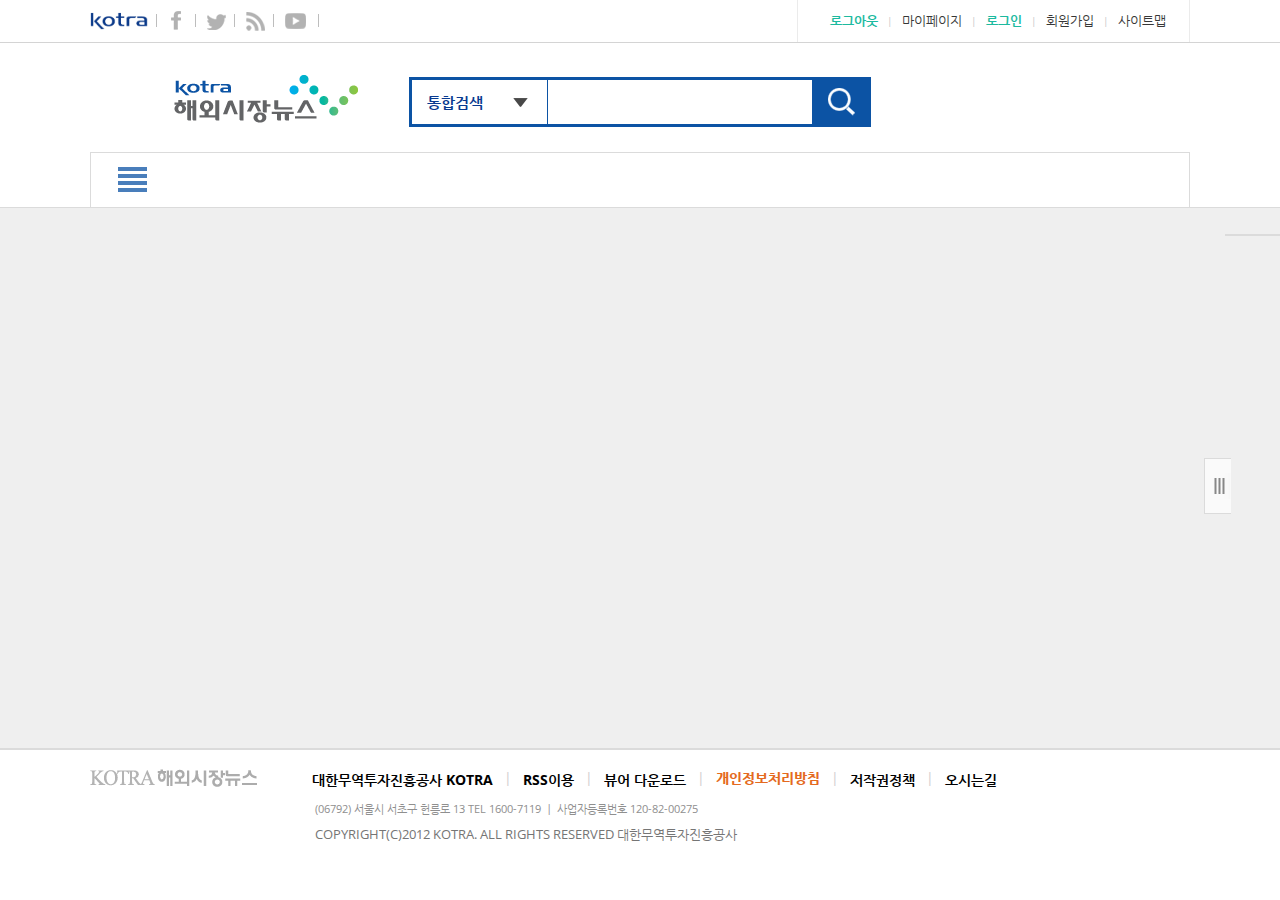
==== commit 6060fff8: "." ====
--- a/site/index.html
+++ b/site/index.html
@@ -110,164 +110,40 @@
             <div class="inner-wrap">
                 <nav class="gnb-wrap cf" id="gnb">
                     <button type="button" class="btn-total-menu" value="">전체메뉴<span></span><span></span></button>
-                    <ul class='gnbDp-1'>
-                        <li class='gnbDp-1-1'><a href='/main/subIndex/564.do' title='시장' data-url='/main/subIndex/564.do'  data-seed='main_01000000000000000000' data-auth='N,Y,Y,Y,Y,Y,Y,Y,Y,Y' >시장</a>
-                            <ul class='gnbDp-2'>
-                                <li class='gnbDp-2-1'><a href='/main/subIndex/573.do' title='경제∙무역' data-url='/main/subIndex/573.do'  data-seed='main_01010000000000000000' data-auth='N,Y,Y,Y,Y,Y,Y,Y,Y,Y' >경제∙무역</a></li>
-                                <li class='gnbDp-2-2'><a href='/main/subIndex/574.do' title='통상∙규제' data-url='/main/subIndex/574.do'  data-seed='main_01020000000000000000' data-auth='N,Y,Y,Y,Y,Y,Y,Y,Y,Y' >통상∙규제</a></li>
-                                <li class='gnbDp-2-3'><a href='/main/subIndex/575.do' title='투자∙진출' data-url='/main/subIndex/575.do'  data-seed='main_01030000000000000000' data-auth='N,Y,Y,Y,Y,Y,Y,Y,Y,Y' >투자∙진출</a></li>
-                                <li class='gnbDp-2-4'><a href='/main/subIndex/576.do' title='현장∙인터뷰' data-url='/main/subIndex/576.do'  data-seed='main_01040000000000000000' data-auth='N,Y,Y,Y,Y,Y,Y,Y,Y,Y' >현장∙인터뷰</a></li>
-                                <li class='gnbDp-2-5'><a href='/main/subIndex/577.do' title='칼럼∙기고' data-url='/main/subIndex/577.do'  data-seed='main_01050000000000000000' data-auth='N,Y,Y,Y,Y,Y,Y,Y,Y,Y' >칼럼∙기고</a></li>
-                                <li class='gnbDp-2-6'><a href='/main/subIndex/578.do' title='일자리' data-url='/main/subIndex/578.do'  data-seed='main_01060000000000000000' data-auth='N,Y,Y,Y,Y,Y,Y,Y,Y,Y' >일자리</a></li>
-                            </ul>
-                        </li>
-                        <li class='gnbDp-1-2'><a href='/main/subIndex/565.do' title='상품∙산업' data-url='/main/subIndex/565.do'  data-seed='main_02000000000000000000' data-auth='N,Y,Y,Y,Y,Y,Y,Y,Y,Y' >상품∙산업</a>
-                            <ul class='gnbDp-2'>
-                                <li class='gnbDp-2-7'><a href='/main/subIndex/579.do' title='트렌드' data-url='/main/subIndex/579.do'  data-seed='main_02010000000000000000' data-auth='N,Y,Y,Y,Y,Y,Y,Y,Y,Y' >트렌드</a></li>
-                                <li class='gnbDp-2-8'><a href='/main/subIndex/580.do' title='상품 DB' data-url='/main/subIndex/580.do'  data-seed='main_02020000000000000000' data-auth='N,Y,Y,Y,Y,Y,Y,Y,Y,Y' >상품 DB</a></li>
-                                <li class='gnbDp-2-9'><a href='/main/subIndex/581.do' title='국별 주요 산업' data-url='/main/subIndex/581.do'  data-seed='main_02030000000000000000' data-auth='N,Y,Y,Y,Y,Y,Y,Y,Y,Y' >국별 주요 산업</a></li>
-                            </ul>
-                        </li>
-                        <li class='gnbDp-1-3'><a href='/main/subIndex/566.do' title='국가∙지역' data-url='/main/subIndex/566.do'  data-seed='main_03000000000000000000' data-auth='N,Y,Y,Y,Y,Y,Y,Y,Y,Y' >국가∙지역</a>
-                            <ul class='gnbDp-2'>
-                                <li class='gnbDp-2-10'><a href='/main/subIndex/582.do' title='국가∙지역' data-url='/main/subIndex/582.do'  data-seed='main_03010000000000000000' data-auth='N,Y,Y,Y,Y,Y,Y,Y,Y,Y' >국가∙지역</a></li>
-                                <li class='gnbDp-2-11'><a href='/main/subIndex/583.do' title='북한 정보' data-url='/main/subIndex/583.do'  data-seed='main_03020000000000000000' data-auth='N,Y,Y,Y,Y,Y,Y,Y,Y,Y' >북한 정보</a></li>
-                                <li class='gnbDp-2-12'><a href='/main/subIndex/584.do' title='출장자료' data-url='/main/subIndex/584.do'  data-seed='main_03030000000000000000' data-auth='N,Y,Y,Y,Y,Y,Y,Y,Y,Y' >출장자료</a></li>
-                                <li class='gnbDp-2-13'><a href='/main/subIndex/585.do' title='진출전략보고서' data-url='/main/subIndex/585.do'  data-seed='main_03040000000000000000' data-auth='N,Y,Y,Y,Y,Y,Y,Y,Y,Y' >진출전략보고서</a></li>
-                                <li class='gnbDp-2-14'><a href='/main/subIndex/586.do' title='현지 소식' data-url='/main/subIndex/586.do'  data-seed='main_03050000000000000000' data-auth='N,Y,Y,Y,Y,Y,Y,Y,Y,Y' >현지 소식</a></li>
-                                <li class='gnbDp-2-15'><a href='/main/subIndex/587.do' title='정치∙통상캘린더' data-url='/main/subIndex/587.do'  data-seed='main_03060000000000000000' data-auth='N,Y,Y,Y,Y,Y,Y,Y,Y,Y' >정치∙통상캘린더</a></li>
-                            </ul>
-                        </li>
-                        <li class='gnbDp-1-4'><a href='/main/subIndex/567.do' title='비즈니스' data-url='/main/subIndex/567.do'  data-seed='main_04000000000000000000' data-auth='N,Y,Y,Y,Y,Y,Y,Y,Y,Y' >비즈니스</a>
-                            <ul class='gnbDp-2'>
-                                <li class='gnbDp-2-16'><a href='/main/subIndex/588.do' title='무역사기사례' data-url='/main/subIndex/588.do'  data-seed='main_04010000000000000000' data-auth='N,Y,Y,Y,Y,Y,Y,Y,Y,Y' >무역사기사례</a></li>
-                                <li class='gnbDp-2-17'><a href='/main/subIndex/589.do' title='기업성공사례' data-url='/main/subIndex/589.do'  data-seed='main_04020000000000000000' data-auth='N,Y,Y,Y,Y,Y,Y,Y,Y,Y' >기업성공사례</a></li>
-                                <li class='gnbDp-2-18'><a href='/main/subIndex/590.do' title='무역관현장DB' data-url='/main/subIndex/590.do'  data-seed='main_04030000000000000000' data-auth='N,Y,Y,Y,Y,Y,Y,Y,Y,Y' >무역관현장DB</a></li>
-                                <li class='gnbDp-2-19'><a href='/main/subIndex/591.do' title='해외인증정보' data-url='/main/subIndex/591.do'  data-seed='main_04040000000000000000' data-auth='N,Y,Y,Y,Y,Y,Y,Y,Y,Y' >해외인증정보</a></li>
-                                <li class='gnbDp-2-20'><a href='/main/subIndex/592.do' title='해외인증컨설팅회사' data-url='/main/subIndex/592.do'  data-seed='main_04050000000000000000' data-auth='N,Y,Y,Y,Y,Y,Y,Y,Y,Y' >해외인증컨설팅회사</a></li>
-                                <li class='gnbDp-2-21'><a href='/main/subIndex/593.do' title='기업검색사이트' data-url='/main/subIndex/593.do'  data-seed='main_04060000000000000000' data-auth='N,Y,Y,Y,Y,Y,Y,Y,Y,Y' >기업검색사이트</a></li>
-                                <li class='gnbDp-2-22'><a href='/main/subIndex/594.do' title='전문조사기관' data-url='/main/subIndex/594.do'  data-seed='main_04070000000000000000' data-auth='N,Y,Y,Y,Y,Y,Y,Y,Y,Y' >전문조사기관</a></li>
-                                <li class='gnbDp-2-23'><a href='/main/subIndex/595.do' title='국제무역통계(ITC)' data-url='/main/subIndex/595.do'  data-seed='main_04080000000000000000' data-auth='N,Y,Y,Y,Y,Y,Y,Y,Y,Y' >국제무역통계(ITC)</a></li>
-                            </ul>
-                        </li>
-                        <li class='gnbDp-1-5'><a href='/main/subIndex/568.do' title='보고서' data-url='/main/subIndex/568.do'  data-seed='main_05000000000000000000' data-auth='N,Y,Y,Y,Y,Y,Y,Y,Y,Y' >보고서</a>
-                            <ul class='gnbDp-2'>
-                                <li class='gnbDp-2-24'><a href='/main/subIndex/596.do' title='심층' data-url='/main/subIndex/596.do'  data-seed='main_05010000000000000000' data-auth='N,Y,Y,Y,Y,Y,Y,Y,Y,Y' >심층</a></li>
-                                <li class='gnbDp-2-25'><a href='/main/subIndex/597.do' title='수출동향' data-url='/main/subIndex/597.do'  data-seed='main_05020000000000000000' data-auth='N,Y,Y,Y,Y,Y,Y,Y,Y,Y' >수출동향</a></li>
-                            </ul>
-                        </li>
-                        <li class='gnbDp-1-6'><a href='/main/subIndex/569.do' title='해외투자' data-url='/main/subIndex/569.do'  data-seed='main_06000000000000000000' data-auth='N,Y,Y,Y,Y,Y,Y,Y,Y,Y' >해외투자</a>
-                            <ul class='gnbDp-2'>
-                                <li class='gnbDp-2-26'><a href='/main/subIndex/598.do' title='직접투자 절차' data-url='/main/subIndex/598.do'  data-seed='main_06010000000000000000' data-auth='N,Y,Y,Y,Y,Y,Y,Y,Y,Y' >직접투자 절차</a></li>
-                                <li class='gnbDp-2-27'><a href='/main/subIndex/605.do' title='국별 참고자료' data-url='/main/subIndex/605.do'  data-seed='main_06020000000000000000' data-auth='N,Y,Y,Y,Y,Y,Y,Y,Y,Y' >국별 참고자료</a></li>
-                                <li class='gnbDp-2-28'><a href='/main/subIndex/610.do' title='유망프로젝트' data-url='/main/subIndex/610.do'  data-seed='main_06030000000000000000' data-auth='N,Y,Y,Y,Y,Y,Y,Y,Y,Y' >유망프로젝트</a></li>
-                                <li class='gnbDp-2-29'><a href='/main/subIndex/611.do' title='진출기업정보' data-url='/main/subIndex/611.do'  data-seed='main_06040000000000000000' data-auth='N,Y,Y,Y,Y,Y,Y,Y,Y,Y' >진출기업정보</a></li>
-                            </ul>
-                        </li>
-                        <li class='gnbDp-1-7'><a href='/main/subIndex/570.do' title='생생현장' data-url='/main/subIndex/570.do'  data-seed='main_07000000000000000000' data-auth='N,Y,Y,Y,Y,Y,Y,Y,Y,Y' >생생현장</a>
-                            <ul class='gnbDp-2'>
-                                <li class='gnbDp-2-30'><a href='/main/subIndex/612.do' title='포토뉴스' data-url='/main/subIndex/612.do'  data-seed='main_07010000000000000000' data-auth='N,Y,Y,Y,Y,Y,Y,Y,Y,Y' >포토뉴스</a></li>
-                                <li class='gnbDp-2-31'><a href='/main/subIndex/613.do' title='카드뉴스' data-url='/main/subIndex/613.do'  data-seed='main_07020000000000000000' data-auth='N,Y,Y,Y,Y,Y,Y,Y,Y,Y' >카드뉴스</a></li>
-                                <li class='gnbDp-2-32'><a href='/main/subIndex/614.do' title='생생 글로벌 비즈 트렌드' data-url='/main/subIndex/614.do'  data-seed='main_07030000000000000000' data-auth='N,Y,Y,Y,Y,Y,Y,Y,Y,Y' >생생 글로벌 비즈 트렌드</a></li>
-                                <li class='gnbDp-2-33'><a href='/main/subIndex/615.do' title='설명회' data-url='/main/subIndex/615.do'  data-seed='main_07040000000000000000' data-auth='N,Y,Y,Y,Y,Y,Y,Y,Y,Y' >설명회</a></li>
-                            </ul>
-                        </li>
-                        <li class='gnbDp-1-8'><a href='/main/subIndex/571.do' title='무역자료실' data-url='/main/subIndex/571.do'  data-seed='main_08000000000000000000' data-auth='N,Y,Y,Y,Y,Y,Y,Y,Y,Y' >무역자료실</a></li>
-                        <li class='gnbDp-1-9'><a href='/main/subIndex/572.do' title='열린마당' data-url='/main/subIndex/572.do'  data-seed='main_09000000000000000000' data-auth='N,Y,Y,Y,Y,Y,Y,Y,Y,Y' >열린마당</a>
-                            <ul class='gnbDp-2'>
-                                <li class='gnbDp-2-34'><a href='/main/subIndex/618.do' title='고객문의' data-url='/main/subIndex/618.do'  data-seed='main_09010000000000000000' data-auth='N,Y,Y,Y,Y,Y,Y,Y,Y,Y' >고객문의</a></li>
-                                <li class='gnbDp-2-35'><a href='/main/subIndex/619.do' title='고객기고' data-url='/main/subIndex/619.do'  data-seed='main_09020000000000000000' data-auth='N,Y,Y,Y,Y,Y,Y,Y,Y,Y' >고객기고</a></li>
-                                <li class='gnbDp-2-36'><a href='/main/subIndex/620.do' title='공지사항' data-url='/main/subIndex/620.do'  data-seed='main_09030000000000000000' data-auth='N,Y,Y,Y,Y,Y,Y,Y,Y,Y' >공지사항</a></li>
-                                <li class='gnbDp-2-37'><a href='/main/subIndex/621.do' title='뉴스레터' data-url='/main/subIndex/621.do'  data-seed='main_09040000000000000000' data-auth='N,Y,Y,Y,Y,Y,Y,Y,Y,Y' >뉴스레터</a></li>
-                                <li class='gnbDp-2-38'><a href='/main/subIndex/622.do' title='사이트 이용' data-url='/main/subIndex/622.do'  data-seed='main_09050000000000000000' data-auth='N,Y,Y,Y,Y,Y,Y,Y,Y,Y' >사이트 이용</a></li>
-                            </ul>
-                        </li>
-                    </ul>
+                    <!--#include virtual="/site/kotranews/jsp/main/menu/menu_main.html" -->
                 </nav>
-            </div>
-            <div class="total-menu-wrap">
-                <ul class='gnbDp-1'>
-                    <li class='gnbDp-1-1'><a href='/main/subIndex/564.do' title='시장' data-url='/main/subIndex/564.do'  data-seed='main_01000000000000000000' data-auth='N,Y,Y,Y,Y,Y,Y,Y,Y,Y' >시장</a>
-                        <ul class='gnbDp-2'>
-                            <li class='gnbDp-2-1'><a href='/main/subIndex/573.do' title='경제∙무역' data-url='/main/subIndex/573.do'  data-seed='main_01010000000000000000' data-auth='N,Y,Y,Y,Y,Y,Y,Y,Y,Y' >경제∙무역</a></li>
-                            <li class='gnbDp-2-2'><a href='/main/subIndex/574.do' title='통상∙규제' data-url='/main/subIndex/574.do'  data-seed='main_01020000000000000000' data-auth='N,Y,Y,Y,Y,Y,Y,Y,Y,Y' >통상∙규제</a></li>
-                            <li class='gnbDp-2-3'><a href='/main/subIndex/575.do' title='투자∙진출' data-url='/main/subIndex/575.do'  data-seed='main_01030000000000000000' data-auth='N,Y,Y,Y,Y,Y,Y,Y,Y,Y' >투자∙진출</a></li>
-                            <li class='gnbDp-2-4'><a href='/main/subIndex/576.do' title='현장∙인터뷰' data-url='/main/subIndex/576.do'  data-seed='main_01040000000000000000' data-auth='N,Y,Y,Y,Y,Y,Y,Y,Y,Y' >현장∙인터뷰</a></li>
-                            <li class='gnbDp-2-5'><a href='/main/subIndex/577.do' title='칼럼∙기고' data-url='/main/subIndex/577.do'  data-seed='main_01050000000000000000' data-auth='N,Y,Y,Y,Y,Y,Y,Y,Y,Y' >칼럼∙기고</a></li>
-                            <li class='gnbDp-2-6'><a href='/main/subIndex/578.do' title='일자리' data-url='/main/subIndex/578.do'  data-seed='main_01060000000000000000' data-auth='N,Y,Y,Y,Y,Y,Y,Y,Y,Y' >일자리</a></li>
-                        </ul>
-                    </li>
-                    <li class='gnbDp-1-2'><a href='/main/subIndex/565.do' title='상품∙산업' data-url='/main/subIndex/565.do'  data-seed='main_02000000000000000000' data-auth='N,Y,Y,Y,Y,Y,Y,Y,Y,Y' >상품∙산업</a>
-                        <ul class='gnbDp-2'>
-                            <li class='gnbDp-2-7'><a href='/main/subIndex/579.do' title='트렌드' data-url='/main/subIndex/579.do'  data-seed='main_02010000000000000000' data-auth='N,Y,Y,Y,Y,Y,Y,Y,Y,Y' >트렌드</a></li>
-                            <li class='gnbDp-2-8'><a href='/main/subIndex/580.do' title='상품 DB' data-url='/main/subIndex/580.do'  data-seed='main_02020000000000000000' data-auth='N,Y,Y,Y,Y,Y,Y,Y,Y,Y' >상품 DB</a></li>
-                            <li class='gnbDp-2-9'><a href='/main/subIndex/581.do' title='국별 주요 산업' data-url='/main/subIndex/581.do'  data-seed='main_02030000000000000000' data-auth='N,Y,Y,Y,Y,Y,Y,Y,Y,Y' >국별 주요 산업</a></li>
-                        </ul>
-                    </li>
-                    <li class='gnbDp-1-3'><a href='/main/subIndex/566.do' title='국가∙지역' data-url='/main/subIndex/566.do'  data-seed='main_03000000000000000000' data-auth='N,Y,Y,Y,Y,Y,Y,Y,Y,Y' >국가∙지역</a>
-                        <ul class='gnbDp-2'>
-                            <li class='gnbDp-2-10'><a href='/main/subIndex/582.do' title='국가∙지역' data-url='/main/subIndex/582.do'  data-seed='main_03010000000000000000' data-auth='N,Y,Y,Y,Y,Y,Y,Y,Y,Y' >국가∙지역</a></li>
-                            <li class='gnbDp-2-11'><a href='/main/subIndex/583.do' title='북한 정보' data-url='/main/subIndex/583.do'  data-seed='main_03020000000000000000' data-auth='N,Y,Y,Y,Y,Y,Y,Y,Y,Y' >북한 정보</a></li>
-                            <li class='gnbDp-2-12'><a href='/main/subIndex/584.do' title='출장자료' data-url='/main/subIndex/584.do'  data-seed='main_03030000000000000000' data-auth='N,Y,Y,Y,Y,Y,Y,Y,Y,Y' >출장자료</a></li>
-                            <li class='gnbDp-2-13'><a href='/main/subIndex/585.do' title='진출전략보고서' data-url='/main/subIndex/585.do'  data-seed='main_03040000000000000000' data-auth='N,Y,Y,Y,Y,Y,Y,Y,Y,Y' >진출전략보고서</a></li>
-                            <li class='gnbDp-2-14'><a href='/main/subIndex/586.do' title='현지 소식' data-url='/main/subIndex/586.do'  data-seed='main_03050000000000000000' data-auth='N,Y,Y,Y,Y,Y,Y,Y,Y,Y' >현지 소식</a></li>
-                            <li class='gnbDp-2-15'><a href='/main/subIndex/587.do' title='정치∙통상캘린더' data-url='/main/subIndex/587.do'  data-seed='main_03060000000000000000' data-auth='N,Y,Y,Y,Y,Y,Y,Y,Y,Y' >정치∙통상캘린더</a></li>
-                        </ul>
-                    </li>
-                    <li class='gnbDp-1-4'><a href='/main/subIndex/567.do' title='비즈니스' data-url='/main/subIndex/567.do'  data-seed='main_04000000000000000000' data-auth='N,Y,Y,Y,Y,Y,Y,Y,Y,Y' >비즈니스</a>
-                        <ul class='gnbDp-2'>
-                            <li class='gnbDp-2-16'><a href='/main/subIndex/588.do' title='무역사기사례' data-url='/main/subIndex/588.do'  data-seed='main_04010000000000000000' data-auth='N,Y,Y,Y,Y,Y,Y,Y,Y,Y' >무역사기사례</a></li>
-                            <li class='gnbDp-2-17'><a href='/main/subIndex/589.do' title='기업성공사례' data-url='/main/subIndex/589.do'  data-seed='main_04020000000000000000' data-auth='N,Y,Y,Y,Y,Y,Y,Y,Y,Y' >기업성공사례</a></li>
-                            <li class='gnbDp-2-18'><a href='/main/subIndex/590.do' title='무역관현장DB' data-url='/main/subIndex/590.do'  data-seed='main_04030000000000000000' data-auth='N,Y,Y,Y,Y,Y,Y,Y,Y,Y' >무역관현장DB</a></li>
-                            <li class='gnbDp-2-19'><a href='/main/subIndex/591.do' title='해외인증정보' data-url='/main/subIndex/591.do'  data-seed='main_04040000000000000000' data-auth='N,Y,Y,Y,Y,Y,Y,Y,Y,Y' >해외인증정보</a></li>
-                            <li class='gnbDp-2-20'><a href='/main/subIndex/592.do' title='해외인증컨설팅회사' data-url='/main/subIndex/592.do'  data-seed='main_04050000000000000000' data-auth='N,Y,Y,Y,Y,Y,Y,Y,Y,Y' >해외인증컨설팅회사</a></li>
-                            <li class='gnbDp-2-21'><a href='/main/subIndex/593.do' title='기업검색사이트' data-url='/main/subIndex/593.do'  data-seed='main_04060000000000000000' data-auth='N,Y,Y,Y,Y,Y,Y,Y,Y,Y' >기업검색사이트</a></li>
-                            <li class='gnbDp-2-22'><a href='/main/subIndex/594.do' title='전문조사기관' data-url='/main/subIndex/594.do'  data-seed='main_04070000000000000000' data-auth='N,Y,Y,Y,Y,Y,Y,Y,Y,Y' >전문조사기관</a></li>
-                            <li class='gnbDp-2-23'><a href='/main/subIndex/595.do' title='국제무역통계(ITC)' data-url='/main/subIndex/595.do'  data-seed='main_04080000000000000000' data-auth='N,Y,Y,Y,Y,Y,Y,Y,Y,Y' >국제무역통계(ITC)</a></li>
-                        </ul>
-                    </li>
-                    <li class='gnbDp-1-5'><a href='/main/subIndex/568.do' title='보고서' data-url='/main/subIndex/568.do'  data-seed='main_05000000000000000000' data-auth='N,Y,Y,Y,Y,Y,Y,Y,Y,Y' >보고서</a>
-                        <ul class='gnbDp-2'>
-                            <li class='gnbDp-2-24'><a href='/main/subIndex/596.do' title='심층' data-url='/main/subIndex/596.do'  data-seed='main_05010000000000000000' data-auth='N,Y,Y,Y,Y,Y,Y,Y,Y,Y' >심층</a></li>
-                            <li class='gnbDp-2-25'><a href='/main/subIndex/597.do' title='수출동향' data-url='/main/subIndex/597.do'  data-seed='main_05020000000000000000' data-auth='N,Y,Y,Y,Y,Y,Y,Y,Y,Y' >수출동향</a></li>
-                        </ul>
-                    </li>
-                    <li class='gnbDp-1-6'><a href='/main/subIndex/569.do' title='해외투자' data-url='/main/subIndex/569.do'  data-seed='main_06000000000000000000' data-auth='N,Y,Y,Y,Y,Y,Y,Y,Y,Y' >해외투자</a>
-                        <ul class='gnbDp-2'>
-                            <li class='gnbDp-2-26'><a href='/main/subIndex/598.do' title='직접투자 절차' data-url='/main/subIndex/598.do'  data-seed='main_06010000000000000000' data-auth='N,Y,Y,Y,Y,Y,Y,Y,Y,Y' >직접투자 절차</a></li>
-                            <li class='gnbDp-2-27'><a href='/main/subIndex/605.do' title='국별 참고자료' data-url='/main/subIndex/605.do'  data-seed='main_06020000000000000000' data-auth='N,Y,Y,Y,Y,Y,Y,Y,Y,Y' >국별 참고자료</a></li>
-                            <li class='gnbDp-2-28'><a href='/main/subIndex/610.do' title='유망프로젝트' data-url='/main/subIndex/610.do'  data-seed='main_06030000000000000000' data-auth='N,Y,Y,Y,Y,Y,Y,Y,Y,Y' >유망프로젝트</a></li>
-                            <li class='gnbDp-2-29'><a href='/main/subIndex/611.do' title='진출기업정보' data-url='/main/subIndex/611.do'  data-seed='main_06040000000000000000' data-auth='N,Y,Y,Y,Y,Y,Y,Y,Y,Y' >진출기업정보</a></li>
-                        </ul>
-                    </li>
-                    <li class='gnbDp-1-7'><a href='/main/subIndex/570.do' title='생생현장' data-url='/main/subIndex/570.do'  data-seed='main_07000000000000000000' data-auth='N,Y,Y,Y,Y,Y,Y,Y,Y,Y' >생생현장</a>
-                        <ul class='gnbDp-2'>
-                            <li class='gnbDp-2-30'><a href='/main/subIndex/612.do' title='포토뉴스' data-url='/main/subIndex/612.do'  data-seed='main_07010000000000000000' data-auth='N,Y,Y,Y,Y,Y,Y,Y,Y,Y' >포토뉴스</a></li>
-                            <li class='gnbDp-2-31'><a href='/main/subIndex/613.do' title='카드뉴스' data-url='/main/subIndex/613.do'  data-seed='main_07020000000000000000' data-auth='N,Y,Y,Y,Y,Y,Y,Y,Y,Y' >카드뉴스</a></li>
-                            <li class='gnbDp-2-32'><a href='/main/subIndex/614.do' title='생생 글로벌 비즈 트렌드' data-url='/main/subIndex/614.do'  data-seed='main_07030000000000000000' data-auth='N,Y,Y,Y,Y,Y,Y,Y,Y,Y' >생생 글로벌 비즈 트렌드</a></li>
-                            <li class='gnbDp-2-33'><a href='/main/subIndex/615.do' title='설명회' data-url='/main/subIndex/615.do'  data-seed='main_07040000000000000000' data-auth='N,Y,Y,Y,Y,Y,Y,Y,Y,Y' >설명회</a></li>
-                        </ul>
-                    </li>
-                    <li class='gnbDp-1-8'><a href='/main/subIndex/571.do' title='무역자료실' data-url='/main/subIndex/571.do'  data-seed='main_08000000000000000000' data-auth='N,Y,Y,Y,Y,Y,Y,Y,Y,Y' >무역자료실</a></li>
-                    <li class='gnbDp-1-9'><a href='/main/subIndex/572.do' title='열린마당' data-url='/main/subIndex/572.do'  data-seed='main_09000000000000000000' data-auth='N,Y,Y,Y,Y,Y,Y,Y,Y,Y' >열린마당</a>
-                        <ul class='gnbDp-2'>
-                            <li class='gnbDp-2-34'><a href='/main/subIndex/618.do' title='고객문의' data-url='/main/subIndex/618.do'  data-seed='main_09010000000000000000' data-auth='N,Y,Y,Y,Y,Y,Y,Y,Y,Y' >고객문의</a></li>
-                            <li class='gnbDp-2-35'><a href='/main/subIndex/619.do' title='고객기고' data-url='/main/subIndex/619.do'  data-seed='main_09020000000000000000' data-auth='N,Y,Y,Y,Y,Y,Y,Y,Y,Y' >고객기고</a></li>
-                            <li class='gnbDp-2-36'><a href='/main/subIndex/620.do' title='공지사항' data-url='/main/subIndex/620.do'  data-seed='main_09030000000000000000' data-auth='N,Y,Y,Y,Y,Y,Y,Y,Y,Y' >공지사항</a></li>
-                            <li class='gnbDp-2-37'><a href='/main/subIndex/621.do' title='뉴스레터' data-url='/main/subIndex/621.do'  data-seed='main_09040000000000000000' data-auth='N,Y,Y,Y,Y,Y,Y,Y,Y,Y' >뉴스레터</a></li>
-                            <li class='gnbDp-2-38'><a href='/main/subIndex/622.do' title='사이트 이용' data-url='/main/subIndex/622.do'  data-seed='main_09050000000000000000' data-auth='N,Y,Y,Y,Y,Y,Y,Y,Y,Y' >사이트 이용</a></li>
-                        </ul>
-                    </li>
-                </ul>
             </div>
         </header>
         <!-- E : header -->
         <!-- S : .contents -->
         <div class="contents">
-            <!--#include virtual="/site/kotranews/jsp/main/sub/sub.html" -->
-            <!-- include virtual="/site/kotranews/jsp/banner/banner_1.html" -->
+            <!-- S : .main01 -->
+            <div class="main01 cf">
+                <!--#include virtual="/site/kotranews/jsp/main/sub/sub.html" -->
+            </div>
+            <!-- E : .main01 -->
+            <!-- S : .main02 -->
+            <div class="main02 cf">
+                <!--#include virtual="/site/kotranews/jsp/main/menu/menu_sub.html" -->
+            </div>
+            <!-- E : .main02 -->
+            <!-- S : .banner-wrap -->
+            <div class="banner-wrap">
+                <div class="inner-wrap cf">
+                <!--#include virtual="/site/kotranews/jsp/banner/banner_1.html" -->
+                </div>
+            </div>
+            <!-- E : .banner-wrap -->
 		</div>
         <!-- E : .contents -->
+        <!-- S : snb-wrap -->
+        <div class="snb-area">
+            <button type="button" class="btn-snb" value="">메뉴열림<span></span><span></span></button>
+            <div class="snb-wrap">
+                <!--#include virtual="/site/kotranews/jsp/main/menu/menu_sub.html" -->
+            </div>
+        </div>
+        <!-- E : snb-wrap -->
         <footer class="cf">
             <div class="f-logo-area">
                 <h2 class="f-logo">
--- a/site/kotranews/css/kotra_common.css
+++ b/site/kotranews/css/kotra_common.css
@@ -188,7 +188,7 @@
 .overlay.active {visibility: visible;opacity: 1}
 
 /* 컨텐츠 */
-.banner-wrap {position:relative;border-top:1px solid #ebebeb;border-bottom:1px solid #ebebeb}
+.banner-wrap {position:relative;margin: 0 auto;background: #fff;border-top:1px solid #dbdbdb;border-bottom:1px solid #dbdbdb}
 .banner-wrap .inner-wrap {border-left:1px solid #ebebeb;border-right:1px solid #ebebeb;}
 .banner-wrap .banner_1 .slick-slide{}
 .banner-wrap .banner_1 .slick-prev {display:block;left:-38px;width:38px;height:22px;padding-top:6px;border-bottom:1px solid #ebebeb;margin-top:0;border-right:1px solid #ebebeb;text-align:center;}
--- a/site/kotranews/css/gnb_new.css
+++ b/site/kotranews/css/gnb_new.css
@@ -22,3 +22,31 @@
 .gnb-wrap .btn-total-menu span:before {background:#497ebb;}
 .gnb-wrap .btn-total-menu span:after {background:#497ebb;}
 .gnb-wrap > ul > li > .gnb-tit-wrap {top:206px;}
+
+/* snb-area */
+.snb-area {position: absolute;right: 0;top: 234px;z-index: 1000;}
+.snb-area .btn-snb {position: absolute;right: 135px;top: 224px;width: 27px;height:56px;background: #fafafa url(/site/kotranews/images/main/btn-snb.png) no-repeat center;overflow: hidden;font-size: 0;text-indent: -60px;border: 1px solid #dbdbdb;border-right:0;z-index: 1001;}
+.snb-area.on .btn-snb {right: 379px;}
+.snb-area.on .snb-wrap {width: 380px;}
+.snb-wrap {position: absolute;right: 0;top: 0;width: 136px;height: 100%;border: 1px solid #dbdbdb;border-right: 0;overflow: hidden;}
+.snb-wrap  > ul {position: absolute;left: 0;top: 0;width: 380px;height: 100%;background: #fafafa;}
+.snb-wrap .snbDp-1 {position:relative}
+.snb-wrap .snbDp-1>li {padding: 14px 20px;border-bottom: 1px solid #dbdbdb;}
+.snb-wrap .snbDp-1>li:nth-child(odd) {background: #fff;}
+.snb-wrap .snbDp-1>li>.tit {display: inline-block;height: 27px;line-height: 27px;font-size: 15px;color: #464646;padding-left: 35px;letter-spacing: -1.5px;}
+.snb-wrap .snbDp-1-1>.tit {background: url(/site/kotranews/images/main/snb-ico_01.png) no-repeat 0 center;}
+.snb-wrap .snbDp-1-2>.tit {background: url(/site/kotranews/images/main/snb-ico_02.png) no-repeat 0 center;}
+.snb-wrap .snbDp-1-3>.tit {background: url(/site/kotranews/images/main/snb-ico_03.png) no-repeat 0 center;}
+.snb-wrap .snbDp-1-4>.tit {background: url(/site/kotranews/images/main/snb-ico_04.png) no-repeat 0 center;}
+.snb-wrap .snbDp-2 {display: none;position:absolute;left: 137px;top:0;width: 243px;height: 100%;padding-left: 20px;background: #fff;border-left: 1px solid #dbdbdb;}
+.snb-wrap .on .snbDp-2 {display: block;}
+.snb-wrap .snbDp-2>.tit {display:block;padding: 40px 0 35px;font-size:25px;color:#333;}
+.snb-wrap .snbDp-2 .thumbnail {margin: 50px 30px 0 0;}
+.snb-wrap .snbDp-2 .thumbnail img {width: 100%;border: 1px solid #b3b6b8;}
+.snb-wrap .snbDp-2>ul>li {display: block;padding: 18px 10px;border-bottom: 1px solid #dbdbdb;}
+.snb-wrap .snbDp-2>ul>li:first-child {border-top: 1px solid #dbdbdb;}
+
+@media (min-width: 1024px) {
+    .snb-area .btn-snb {right: 49px}
+    .snb-wrap {width: 55px;}
+}--- a/site/kotranews/css/main.css
+++ b/site/kotranews/css/main.css
@@ -1,11 +1,12 @@
 @charset 'utf-8';
 
-/* S: main */
+/* S: main01 */
 .contents {background:#efefef;}
 .bx-wrapper {position: relative; }
-.main01 {width:1100px;min-height:500px;margin:0 auto;padding:25px 0 0 0;}
-.main01 .headline-wrap {float: left;width: 741px;}
-.main01 .headline-wrap ~ section[class$="wrap"] {position:relative;float: left;width: 345px;margin-left:14px;margin-bottom:14px;background: #fff;}
+.main01 {width:1100px;min-height:500px;margin:0 auto;padding:25px 0;}
+.main01 .headline-wrap {float: left;width: 740px;}
+.main01 .headline-wrap ~ section[class$="wrap"] {position:relative;float: left;width: 345px;margin-left:13px;margin-bottom:14px;background: #fff;}
+.main01 section[class$="wrap"] .body {overflow: hidden;box-sizing: border-box;}
 .main01 .bar-part:after {margin: -4px 3px 0 8px;content: '|';color: #7f7f7f;font-size: 11px;}
 
 /* .visual-wrap  */
@@ -25,29 +26,53 @@
 
 /* myInfo */
 .myInfo-wrap {height: 335px;}
-.myInfo-wrap .btn-setting {position: absolute;right: 0;top:0;width: 43px;height: 46px;border-left: 1px solid #064099;background:url(/site/kotranews/images/main/btn-setting.png) no-repeat 0 0;}
+.myInfo-wrap .btn-setting {position: absolute;right: 0;top:-46px;width: 43px;height: 46px;border-left: 1px solid #064099;background:url(/site/kotranews/images/main/btn-setting.png) no-repeat 0 0;}
 .myInfo-wrap .head {position: relative;border-color: #0c53a4;background: #0c53a4;color: #fff; }
 .myInfo-wrap .head h3 {height: 46px; line-height: 46px;padding-left: 20px; margin-right: 43px; border-right: 1px solid #1463ae; } 
-.myInfo-wrap .body {position: absolute;left: 0;top: 0;width: 100%;height: 100%;}
-.myInfo-wrap .body > li {float: left;margin-left: 5px;margin-top: 10px}
-.myInfo-wrap .body > li:first-child {margin-left: 200px;}
-.myInfo-wrap .body > li .tab-tit {display: inline-block;min-width: 40px;height: 24px;line-height: 22px;padding: 0 5px;background: #fff;border: 1px solid #10417a;border-radius: 5px;font-size: 12px;text-align: center;}
-.myInfo-wrap .body > li.on .tab-tit {background: #0077ff;color: #fff;font-weight: 700}
-.myInfo-wrap .body > li .list {display: none;position: absolute;left: 0;top:55px;width: 100%;}
-.myInfo-wrap .body > li.on .list {display: block;}
-.myInfo-wrap .body > li .list li {padding: 8px 20px;}
-.myInfo-wrap .body > li .list li+li{border-top: 1px solid #ececec}
-.myInfo-wrap .body > li .list a {display: block;line-height: 1.6;}
-.myInfo-wrap .body > li .list a:hover {text-decoration: underline;}
-.myInfo-wrap .body > li .list .etc {font-size: 13px;}
+.myInfo-wrap .body {position: relative;height: 289px;border: 1px solid #dbdbdb;border-top: 0;overflow: visible !important;}
+.myInfo-wrap .body > ul {position: absolute;left: 0;top: -46px;width: 100%;height: 100%;}
+.myInfo-wrap .body > ul > li {float: left;margin-left: 5px;margin-top: 10px}
+.myInfo-wrap .body > ul > li:first-child {margin-left: 200px;}
+.myInfo-wrap .body > ul > li .tab-tit {display: inline-block;min-width: 40px;height: 24px;line-height: 22px;padding: 0 5px;background: #fff;border: 1px solid #10417a;border-radius: 5px;font-size: 12px;text-align: center;}
+.myInfo-wrap .body > ul > li.on .tab-tit {background: #0077ff;color: #fff;font-weight: 700}
+.myInfo-wrap .body > ul > li .list {display: none;position: absolute;left: 0;top:55px;width: 100%;}
+.myInfo-wrap .body > ul > li.on .list {display: block;}
+.myInfo-wrap .body > ul > li .list li {padding: 8px 20px;}
+.myInfo-wrap .body > ul > li .list li+li{border-top: 1px solid #ececec}
+.myInfo-wrap .body > ul > li .list a {display: block;line-height: 1.6;}
+.myInfo-wrap .body > ul > li .list a:hover {text-decoration: underline;}
+.myInfo-wrap .body > ul > li .list .etc {font-size: 13px;}
+
+/* setting-wrap */
+.setting-wrap {position:absolute;top:40px;right:0;width: 690px;background:#fff;z-index: 2000;}
+.setting-wrap .head {height: 56px;line-height: 56px;padding: 0 45px;background: #134796;}
+.setting-wrap .head h1, .setting-wrap .head strong {display: inline-block;height: 56px;line-height: 56px;}
+.setting-wrap .head h1 {font-weight: 400;padding-right: 80px;background: url(/site/kotranews/images/main/popup-tit-bg.png) no-repeat right;}
+.setting-wrap .head .close {position: absolute;top: 21px;right: 21px;width: 18px;height: 17px;background: url(/site/kotranews/images/main/popup-btn-close.png) no-repeat center;font-size: 0;color: #fff;}
+.setting-wrap .body {padding: 30px 42px 25px;background: #f3f3f3;border: 0;}
+.setting-wrap .body > ul {position: relative;top:0;left:0;}
+.setting-wrap .body > ul li:first-child {margin-left:0;}
+.setting-wrap .body > ul > li {margin: 0;}
+.setting-wrap .body > ul > li .tab-tit {display: inline-block;min-width: 126px;height: 40px;line-height: 40px;padding: 0 5px;margin: 0;background: #ebebeb;border: 1px solid #10417a;border-radius: 0;font-size: 15px;text-align: center;}
+.setting-wrap .body > ul > li.on .tab-tit {background: #fff;color: #363636;}
+.setting-wrap .body > ul > li fieldset {display: none;padding: 14px 30px;background: #fff;position: absolute;left: 0;top: 40px;width: 606px;}
+.setting-wrap .body > ul > li.on fieldset {display: block;}
+
+/* weekend-wrap */
+.weekend-wrap {border: 1px solid #3b3a3f;overflow: hidden;}
+.weekend-wrap img {width: 100%}
+
+/* share-wrap */
+.share-wrap {border: 1px solid #dfdfdf;overflow: hidden;}
+.share-wrap img {width: 100%}
 
 /* bbs-wrap & report-wrap & photo-wrap */
 .bbs-wrap, .report-wrap, .photo-wrap {position:relative;padding: 0;background:#fff;border: 1px solid #dbdbdb;}
 .bbs-wrap .head, .report-wrap .head, .photo-wrap .head {height: 40px;line-height: 40px;padding: 0 20px;border-bottom: 1px solid #dbdbdb;}
-.bbs-wrap .btn-more, .report-wrap .btn-more, .photo-wrap .btn-more {position: absolute;right:0;top:0;width:35px;height: 40px;background:url(/site/kotranews/images/main/btn-more.png) no-repeat 0 0;}
+.bbs-wrap .btn-more, .report-wrap .btn-more, .photo-wrap .btn-more {position: absolute;right:0;top:0;width:35px;height: 40px;background:url(/site/kotranews/images/main/btn-more.png) no-repeat 0 0;border-left: 1px solid #dfdfdf;}
 
 /* bbs-wrap */
-.bbs-wrap {height: 855px;}
+.bbs-wrap {height: 859px;}
 .bbs-wrap .head {height: 53px;line-height: 53px;}
 .bbs-wrap .body {padding: 15px;}
 .bbs-wrap .list li {height:110px;padding: 24px 0;}
@@ -62,7 +87,16 @@
 
 /* report-wrap */
 .report-wrap {height:200px;}
-.report-wrap .body {padding: 20px;}
+.report-wrap .body {height: 160px;padding: 20px;}
+.report-wrap .body img {float:left;width: 80px;height: 110px;margin-right:20px;border: 1px solid #dfdfdf;}
+.report-wrap .body a {display: block;}
+.report-wrap .body .tit {font-size:17px;margin-bottom:15px;font-weight:bold;color:#4d4c4c;}
+.report-wrap .body .btn-pdf {display: inline-block;min-width: 60px;height:23px;line-height: 23px;margin-top: -23px;padding: 0 25px 0 10px;color: #fff;border: 1px solid #0c53a5;border-radius: 1px;font-size: 13px;background: #0c53a5 url(/site/kotranews/images/main/btn-pdf.png) no-repeat center right;}
+.report-wrap .bx-pager.bx-default-pager {position:absolute;right:5px;bottom:10px;}
+.report-wrap .bx-pager.bx-default-pager .bx-pager-item {float:left;margin-left:5px;}
+.report-wrap .bx-pager.bx-default-pager .bx-pager-item:first-child {margin-left:0;}
+.report-wrap .bx-pager.bx-default-pager .bx-pager-item a {display:block;width:10px;height:10px;border-radius:50%;background:#9a9a9a;text-indent:-9999em;}
+.report-wrap .bx-pager.bx-default-pager .bx-pager-item .active {width:10px;border-radius:10px;background:#1879e8;}
 
 /* photo-wrap */
 .photo-wrap {height:338px;}
@@ -78,4 +112,24 @@
 #photo-pager a {float:left;width:72px;height:56px;margin-left:5px;}
 #photo-pager a.active {border:2px solid #ff6600;}
 #photo-pager a:first-child {margin-left:0;}
-/* E: main */+/* E: main01 */
+/* S: main02 */
+.main02 {width: 1100px;margin: 0 auto;padding: 0 0 40px 0;}
+.main02 .snbDp-1 {display: table;table-layout: fixed;width: 100%;}
+.main02 .snbDp-1>li {display:table-cell;padding: 20px 20px 30px;background: #fff;border:1px solid #dbdbdb;border-left: 0;text-align:center;}
+.main02 .snbDp-1>li:first-child {border-left:1px solid #dbdbdb;}
+.main02 .snbDp-1 a.tit {display: none;}
+.main02 .snbDp-1 .tit {display: inline-block;height: 27px;line-height: 27px;font-size: 18px;color: #222;font-weight: bold;padding-left: 30px;}
+.main02 .snbDp-1-1 .tit {background: url(/site/kotranews/images/main/snb-ico_01.png) no-repeat 0 center;}
+.main02 .snbDp-1-2 .tit {background: url(/site/kotranews/images/main/snb-ico_02.png) no-repeat 0 center;}
+.main02 .snbDp-1-3 .tit {background: url(/site/kotranews/images/main/snb-ico_03.png) no-repeat 0 center;}
+.main02 .snbDp-1-4 .tit {background: url(/site/kotranews/images/main/snb-ico_04.png) no-repeat 0 center;}
+.main02 .snbDp-1 .thumbnail {width: 100%;border:1px solid #dbdbdb;}
+.main02 .snbDp-1 .thumbnail img {width: 100%;}
+.main02 .snbDp-2>ul {text-align: left;margin: 15px 0 20px 0;}
+.main02 .snbDp-2>ul>li{display: inline-block;}
+.main02 .snbDp-2>ul>li+li:before {content:' ';display: inline-block;width: 1px;height: 12px;margin: 0 3px;background:#c9c9c9;}
+.main02 .snbDp-2>ul>li.bar-none:before {display: none;}
+.main02 .snbDp-2>ul>li a {font-size: 13px;color: #8c8c8c;letter-spacing: -1.2px;}
+.main02 .snbDp-2>ul>li a:hover {text-decoration:underline;}
+/* E: main02 */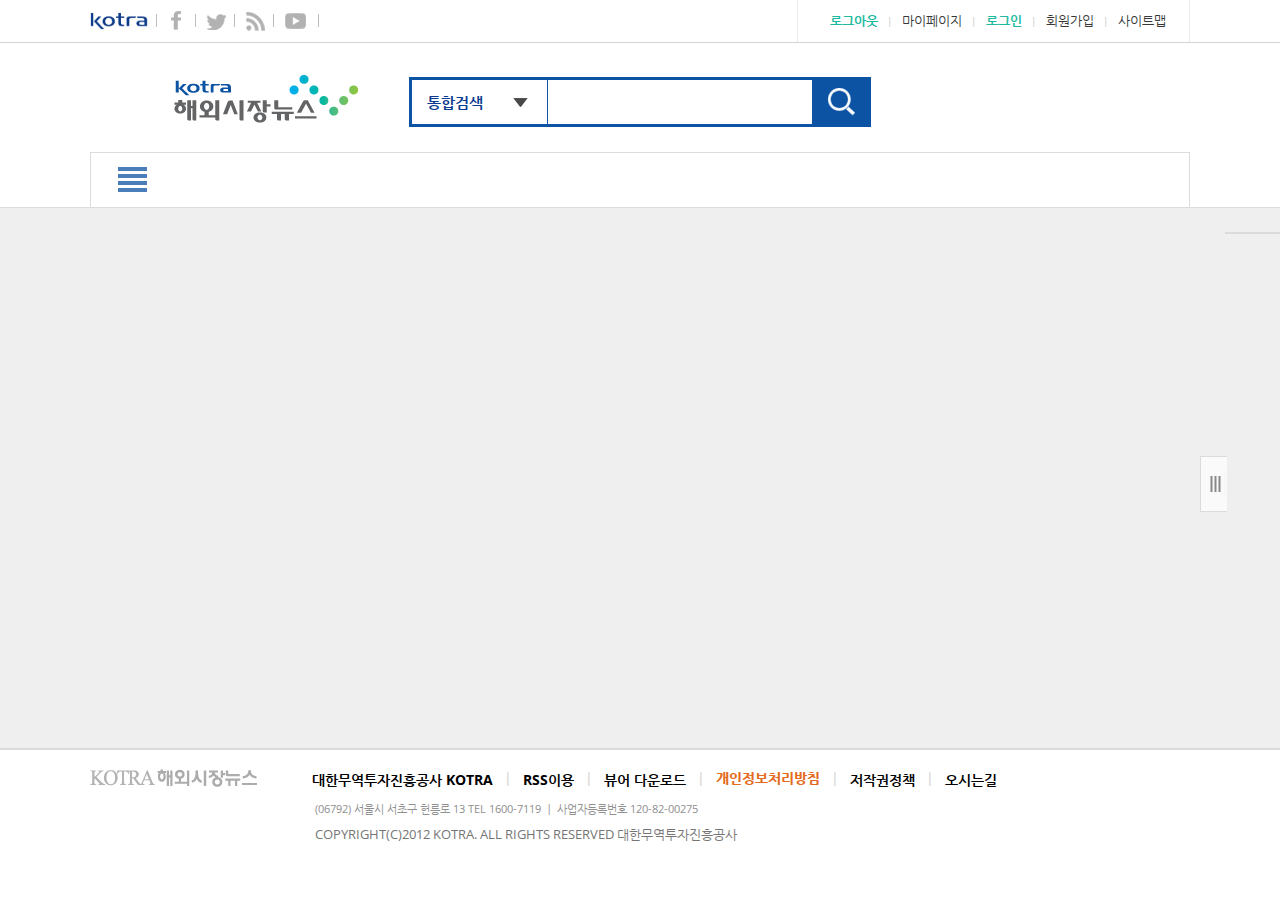
==== commit ee84d8f8: "'v1.0'" ====
--- a/site/index.html
+++ b/site/index.html
@@ -137,8 +137,8 @@
 		</div>
         <!-- E : .contents -->
         <!-- S : snb-wrap -->
-        <div class="snb-area">
-            <button type="button" class="btn-snb" value="">메뉴열림<span></span><span></span></button>
+        <div class="snb-area js-snbArea">
+            <button type="button" class="btn-snb js-snbBtn" value="메뉴열림"></button>
             <div class="snb-wrap">
                 <!--#include virtual="/site/kotranews/jsp/main/menu/menu_sub.html" -->
             </div>
--- a/site/kotranews/css/gnb_new.css
+++ b/site/kotranews/css/gnb_new.css
@@ -24,29 +24,55 @@
 .gnb-wrap > ul > li > .gnb-tit-wrap {top:206px;}
 
 /* snb-area */
-.snb-area {position: absolute;right: 0;top: 234px;z-index: 1000;}
+.snb-area {position: absolute;right: 0;top: 232px;z-index: 999;}
 .snb-area .btn-snb {position: absolute;right: 135px;top: 224px;width: 27px;height:56px;background: #fafafa url(/site/kotranews/images/main/btn-snb.png) no-repeat center;overflow: hidden;font-size: 0;text-indent: -60px;border: 1px solid #dbdbdb;border-right:0;z-index: 1001;}
 .snb-area.on .btn-snb {right: 379px;}
 .snb-area.on .snb-wrap {width: 380px;}
 .snb-wrap {position: absolute;right: 0;top: 0;width: 136px;height: 100%;border: 1px solid #dbdbdb;border-right: 0;overflow: hidden;}
 .snb-wrap  > ul {position: absolute;left: 0;top: 0;width: 380px;height: 100%;background: #fafafa;}
 .snb-wrap .snbDp-1 {position:relative}
-.snb-wrap .snbDp-1>li {padding: 14px 20px;border-bottom: 1px solid #dbdbdb;}
+.snb-wrap .snbDp-1>li {border-bottom: 1px solid #dbdbdb;}
 .snb-wrap .snbDp-1>li:nth-child(odd) {background: #fff;}
-.snb-wrap .snbDp-1>li>.tit {display: inline-block;height: 27px;line-height: 27px;font-size: 15px;color: #464646;padding-left: 35px;letter-spacing: -1.5px;}
-.snb-wrap .snbDp-1-1>.tit {background: url(/site/kotranews/images/main/snb-ico_01.png) no-repeat 0 center;}
-.snb-wrap .snbDp-1-2>.tit {background: url(/site/kotranews/images/main/snb-ico_02.png) no-repeat 0 center;}
-.snb-wrap .snbDp-1-3>.tit {background: url(/site/kotranews/images/main/snb-ico_03.png) no-repeat 0 center;}
-.snb-wrap .snbDp-1-4>.tit {background: url(/site/kotranews/images/main/snb-ico_04.png) no-repeat 0 center;}
+.snb-wrap .snbDp-1>li>.tit {display: block;height: 55px;line-height: 27px;font-size: 15px;color: #464646;padding: 14px 20px 14px 55px;letter-spacing: -1.5px;}
+.snb-wrap .snbDp-1-1>.tit {background: url(/site/kotranews/images/main/snb-ico_01.png) no-repeat 18px center;}
+.snb-wrap .snbDp-1-2>.tit {background: url(/site/kotranews/images/main/snb-ico_02.png) no-repeat 18px center;}
+.snb-wrap .snbDp-1-3>.tit {background: url(/site/kotranews/images/main/snb-ico_03.png) no-repeat 18px center;}
+.snb-wrap .snbDp-1-4>.tit {background: url(/site/kotranews/images/main/snb-ico_04.png) no-repeat 18px center;}
 .snb-wrap .snbDp-2 {display: none;position:absolute;left: 137px;top:0;width: 243px;height: 100%;padding-left: 20px;background: #fff;border-left: 1px solid #dbdbdb;}
 .snb-wrap .on .snbDp-2 {display: block;}
 .snb-wrap .snbDp-2>.tit {display:block;padding: 40px 0 35px;font-size:25px;color:#333;}
 .snb-wrap .snbDp-2 .thumbnail {margin: 50px 30px 0 0;}
+.snb-wrap .snbDp-2 .thumbnail .etc {text-align: right;margin-top: 20px;}
+.snb-wrap .snbDp-2 .thumbnail .etc .tit {display: block;margin-bottom: 8px;}
 .snb-wrap .snbDp-2 .thumbnail img {width: 100%;border: 1px solid #b3b6b8;}
 .snb-wrap .snbDp-2>ul>li {display: block;padding: 18px 10px;border-bottom: 1px solid #dbdbdb;}
 .snb-wrap .snbDp-2>ul>li:first-child {border-top: 1px solid #dbdbdb;}
 
-@media (min-width: 1024px) {
-    .snb-area .btn-snb {right: 49px}
+/* snb-area (gnb) */
+/*.snb-area {position: absolute;right: 0;top: 232px;z-index: 999;}
+.snb-area .btn-snb {position: absolute;right: 135px;top: 224px;width: 27px;height:56px;background: #fafafa url(/site/kotranews/images/main/btn-snb.png) no-repeat center;overflow: hidden;font-size: 0;text-indent: -60px;border: 1px solid #dbdbdb;border-right:0;z-index: 1001;}
+.snb-area.on .btn-snb {right: 379px;}
+.snb-area.on .snb-wrap {width: 380px;}
+.snb-wrap {position: absolute;right: 0;top: 0;width: 136px;height: 100%;border: 1px solid #dbdbdb;border-right: 0;overflow: hidden;}
+.snb-wrap  > ul {position: absolute;left: 0;top: 0;width: 380px;height: 100%;background: #fafafa;}
+.snb-wrap .gnbDp-1 {position:relative}
+.snb-wrap .gnbDp-1>li {padding: 14px 20px;border-bottom: 1px solid #dbdbdb;}
+.snb-wrap .gnbDp-1>li:nth-child(odd) {background: #fff;}
+.snb-wrap .gnbDp-1>li>a {display: inline-block;height: 27px;line-height: 27px;font-size: 15px;color: #464646;padding-left: 35px;letter-spacing: -1.5px;}
+.snb-wrap .gnbDp-1-1,.snb-wrap .gnbDp-1-2,.snb-wrap .gnbDp-1-3,.snb-wrap .gnbDp-1-4, .snb-wrap .gnbDp-1-5 {display: none;}
+.snb-wrap .gnbDp-1-6>a {background: url(/site/kotranews/images/main/snb-ico_01.png) no-repeat 0 center;}
+.snb-wrap .gnbDp-1-7>a {background: url(/site/kotranews/images/main/snb-ico_02.png) no-repeat 0 center;}
+.snb-wrap .gnbDp-1-8>a {background: url(/site/kotranews/images/main/snb-ico_03.png) no-repeat 0 center;}
+.snb-wrap .gnbDp-1-9>a {background: url(/site/kotranews/images/main/snb-ico_04.png) no-repeat 0 center;}
+.snb-wrap .gnbDp-2 {display: none;position:absolute;left: 137px;top:0;width: 243px;height: 100%;padding-left: 20px;background: #fff;border-left: 1px solid #dbdbdb;}
+.snb-wrap .on .gnbDp-2 {display: block;}
+.snb-wrap .gnbDp-2>a {display:block;padding: 40px 0 35px;font-size:25px;color:#333;}
+.snb-wrap .gnbDp-2 .thumbnail {margin: 50px 30px 0 0;}
+.snb-wrap .gnbDp-2 .thumbnail img {width: 100%;border: 1px solid #b3b6b8;}
+.snb-wrap .gnbDp-2>li {display: block;padding: 18px 10px;border-bottom: 1px solid #dbdbdb;}
+.snb-wrap .gnbDp-2>li:first-child {border-top: 1px solid #dbdbdb;}
+*/
+@media (max-width: 1360px) {
+    .snb-area .btn-snb {right: 53px}
     .snb-wrap {width: 55px;}
-}+}
--- a/site/kotranews/css/main.css
+++ b/site/kotranews/css/main.css
@@ -37,35 +37,55 @@
 .myInfo-wrap .body > ul > li.on .tab-tit {background: #0077ff;color: #fff;font-weight: 700}
 .myInfo-wrap .body > ul > li .list {display: none;position: absolute;left: 0;top:55px;width: 100%;}
 .myInfo-wrap .body > ul > li.on .list {display: block;}
-.myInfo-wrap .body > ul > li .list li {padding: 8px 20px;}
+.myInfo-wrap .body > ul > li .list li {padding: 8px 20px;min-height: 54px;}
 .myInfo-wrap .body > ul > li .list li+li{border-top: 1px solid #ececec}
 .myInfo-wrap .body > ul > li .list a {display: block;line-height: 1.6;}
 .myInfo-wrap .body > ul > li .list a:hover {text-decoration: underline;}
 .myInfo-wrap .body > ul > li .list .etc {font-size: 13px;}
 
-/* setting-wrap */
-.setting-wrap {position:absolute;top:40px;right:0;width: 690px;background:#fff;z-index: 2000;}
+/* setting-wrap(popup) */
+.setting-wrap {display: none;position:absolute;top:45px;right:0;width: 690px;height: auto;background:#fff;z-index: 2000;}
+.setting-wrap.pos-center {right: 50%}
 .setting-wrap .head {height: 56px;line-height: 56px;padding: 0 45px;background: #134796;}
 .setting-wrap .head h1, .setting-wrap .head strong {display: inline-block;height: 56px;line-height: 56px;}
 .setting-wrap .head h1 {font-weight: 400;padding-right: 80px;background: url(/site/kotranews/images/main/popup-tit-bg.png) no-repeat right;}
 .setting-wrap .head .close {position: absolute;top: 21px;right: 21px;width: 18px;height: 17px;background: url(/site/kotranews/images/main/popup-btn-close.png) no-repeat center;font-size: 0;color: #fff;}
-.setting-wrap .body {padding: 30px 42px 25px;background: #f3f3f3;border: 0;}
-.setting-wrap .body > ul {position: relative;top:0;left:0;}
+.setting-wrap .body {height: auto;padding: 30px 42px 25px;background: #f3f3f3;border: 0;}
+.setting-wrap .body > ul {position: relative;top:0;left:0;margin-top: 20px;}
 .setting-wrap .body > ul li:first-child {margin-left:0;}
-.setting-wrap .body > ul > li {margin: 0;}
-.setting-wrap .body > ul > li .tab-tit {display: inline-block;min-width: 126px;height: 40px;line-height: 40px;padding: 0 5px;margin: 0;background: #ebebeb;border: 1px solid #10417a;border-radius: 0;font-size: 15px;text-align: center;}
-.setting-wrap .body > ul > li.on .tab-tit {background: #fff;color: #363636;}
-.setting-wrap .body > ul > li fieldset {display: none;padding: 14px 30px;background: #fff;position: absolute;left: 0;top: 40px;width: 606px;}
+.setting-wrap .body > ul > li {float: none;margin: 0;}
+.setting-wrap .body > ul > li.on {padding-top: 40px;}
+.setting-wrap .body > ul > li .tab-tit {position:absolute;top: 1px;width: 126px;height: 40px;line-height: 38px;padding: 0 5px;margin: 0;background: #ebebeb;border: 1px solid #dbdbdb;border-radius: 0;font-size: 15px;text-align: center;z-index: 1;}
+.setting-wrap .body > ul > li.tab1 .tab-tit {left: 0;}
+.setting-wrap .body > ul > li.tab2 .tab-tit {left: 125px;}
+.setting-wrap .body > ul > li.on .tab-tit {border-bottom-color:#fff;color: #363636;font-size: 16px;padding-left: 25px;background: #fff url(/site/kotranews/images/main/popup-tab-on.png) no-repeat 20px center;}
+.setting-wrap .body > ul > li fieldset {display: none;padding: 30px 14px;background: #fff;border: 1px solid #dbdbdb;position: relative;}
 .setting-wrap .body > ul > li.on fieldset {display: block;}
+.setting-wrap .body .btn {width: 88px;height: 22px;line-height: 20px;background-image: linear-gradient(#fff, #e5ecef);border: 1px solid #8693a1;font-size: 13px;color: #464646;box-shadow: inset 0 -1px 0 #fff;}
+.setting-wrap .body .btn+span {display: inline-block;margin-left: 5px;line-height: 22px;font-size: 13px;color: #363636;}
+.setting-wrap .body .tbl {max-height: 245px;border-top: 2px solid #29477d;margin-top: 20px;overflow-y: auto;}
+.setting-wrap .body .tbl thead th,
+.setting-wrap .body .tbl tbody td {height: 35px;padding: 6px 10px;}
+.setting-wrap .body .tbl thead th {color: #134796;background: #bdd3ed;border-bottom: 1px solid #a1b8d1;border-left: 1px solid #a9b5cd;}
+.setting-wrap .body .tbl tbody td {background: #fff;border-bottom: 1px solid #a9b5cd;border-left: 1px solid #a9b5cd;}
+.setting-wrap .body .tbl tbody td select {width: 100%;background: url(/site/kotranews/images/main/select-arrow.png) right center #fff no-repeat;border: 1px solid #ddd;}
+.setting-wrap .body .tbl thead th:first-child,
+.setting-wrap .body .tbl tbody td:first-child {border-left: 0;text-align: center;}
+.setting-wrap .body .label {position: relative;display: inline-block; padding: 0 10px;margin-right: 5px;margin-bottom: 15px; height: 28px; line-height: 28px; border: 1px solid #29477d; background: #fff;overflow: hidden;font-size: 14px;letter-spacing: -1px;}
+.setting-wrap .body .label.on {background: #134796;color: #fff;}
+.setting-wrap .body .label>input {position: absolute;left:-20px;}
+.setting-wrap .body .label:before {content: '#'}
+.setting-wrap .body .btn-area {margin-top: 20px;text-align: center;}
+.setting-wrap .body .btn-area .save {width: 100px;height:40px;line-height: 37px;background: #29477d;border: 1px solid #172c52;border-radius: 4px;color: #fff;font-size: 15px;text-align: center;letter-spacing: -1px;}
 
 /* weekend-wrap */
-.weekend-wrap {border: 1px solid #3b3a3f;overflow: hidden;}
+.weekend-wrap {height: 150px;border: 1px solid #3b3a3f;overflow: hidden;}
 .weekend-wrap img {width: 100%}
 
 /* share-wrap */
-.share-wrap {border: 1px solid #dfdfdf;overflow: hidden;}
+.share-wrap {height: 127px;border: 1px solid #dfdfdf;overflow: hidden;}
 .share-wrap img {width: 100%}
-
+.share-wrap span {position: absolute; right: 29px; bottom: 24px; height: 23px; line-height: 21px; border: 1px solid #646464; padding: 0 8px; letter-spacing: -1px;color: #575757;}
 /* bbs-wrap & report-wrap & photo-wrap */
 .bbs-wrap, .report-wrap, .photo-wrap {position:relative;padding: 0;background:#fff;border: 1px solid #dbdbdb;}
 .bbs-wrap .head, .report-wrap .head, .photo-wrap .head {height: 40px;line-height: 40px;padding: 0 20px;border-bottom: 1px solid #dbdbdb;}
@@ -74,6 +94,7 @@
 /* bbs-wrap */
 .bbs-wrap {height: 859px;}
 .bbs-wrap .head {height: 53px;line-height: 53px;}
+.bbs-wrap .head.icon-news {padding-left: 63px;background: url(/site/kotranews/images/main/ico-news.png) no-repeat 18px center;}
 .bbs-wrap .body {padding: 15px;}
 .bbs-wrap .list li {height:110px;padding: 24px 0;}
 .bbs-wrap .list li+li {border-top: 1px dashed #dfdfdf;}
@@ -106,8 +127,8 @@
 .photo-wrap a img {width:100%;height:100%;}
 .photo-wrap ul > li {float:left;height: 200px;overflow: hidden;}
 .photo-wrap ul > li > a {height:100%;}
-.photo-wrap ul > li > a strong {display:table;width:100%;height:68px;position:absolute;left:0;bottom:0;padding:11px 20px;background:rgba(0,0,0,0.7);}
-.photo-wrap ul > li > a strong span {display:table-cell;vertical-align:middle;color:#fff;font-size:16px;line-height:23px;}
+.photo-wrap ul > li > a strong {display:block;width: 100%;height:68px;position:absolute;left:0;bottom:0;padding:22px 20px;background:rgba(0,0,0,0.7);}
+.photo-wrap ul > li > a strong span {display:block;color:#fff;font-size:16px;line-height:23px;}
 #photo-pager {margin-top: 10px;}
 #photo-pager a {float:left;width:72px;height:56px;margin-left:5px;}
 #photo-pager a.active {border:2px solid #ff6600;}
@@ -125,6 +146,7 @@
 .main02 .snbDp-1-3 .tit {background: url(/site/kotranews/images/main/snb-ico_03.png) no-repeat 0 center;}
 .main02 .snbDp-1-4 .tit {background: url(/site/kotranews/images/main/snb-ico_04.png) no-repeat 0 center;}
 .main02 .snbDp-1 .thumbnail {width: 100%;border:1px solid #dbdbdb;}
+.main02 .snbDp-1 .thumbnail .etc {display: none;}
 .main02 .snbDp-1 .thumbnail img {width: 100%;}
 .main02 .snbDp-2>ul {text-align: left;margin: 15px 0 20px 0;}
 .main02 .snbDp-2>ul>li{display: inline-block;}
